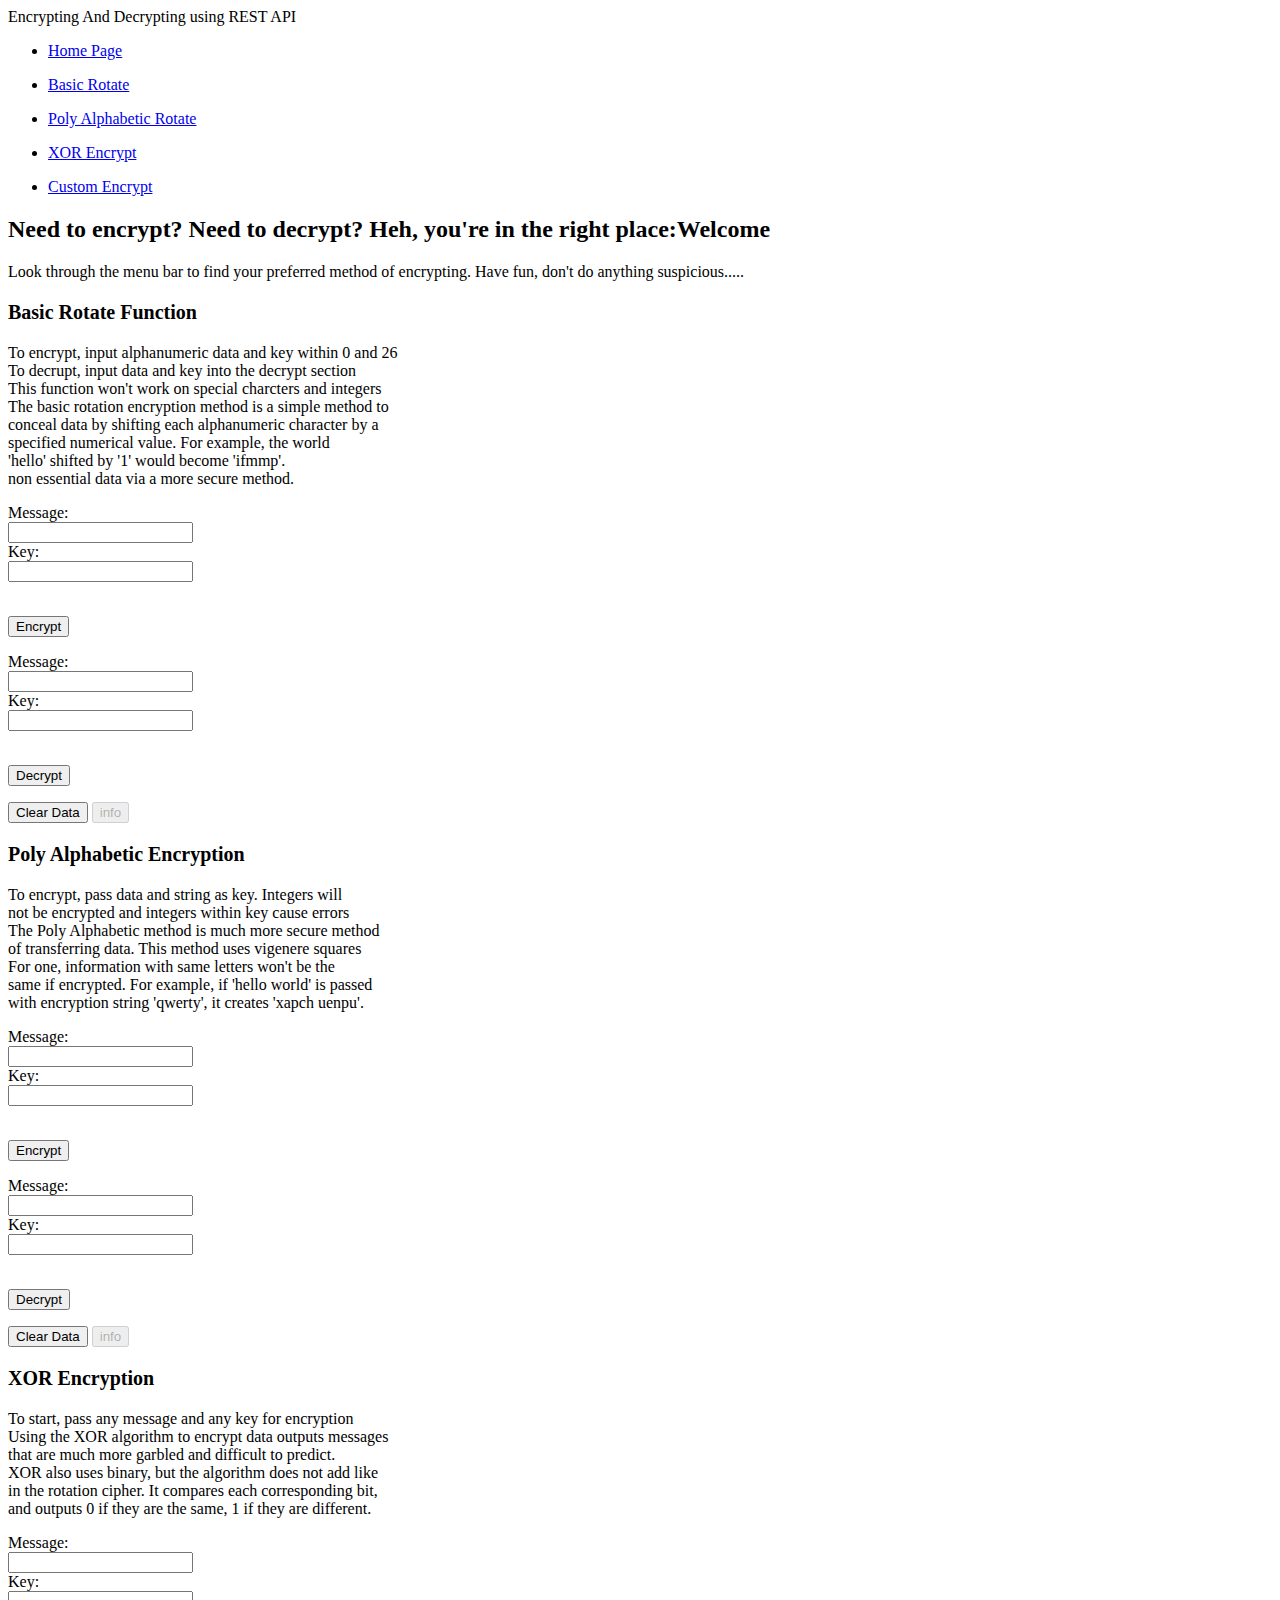
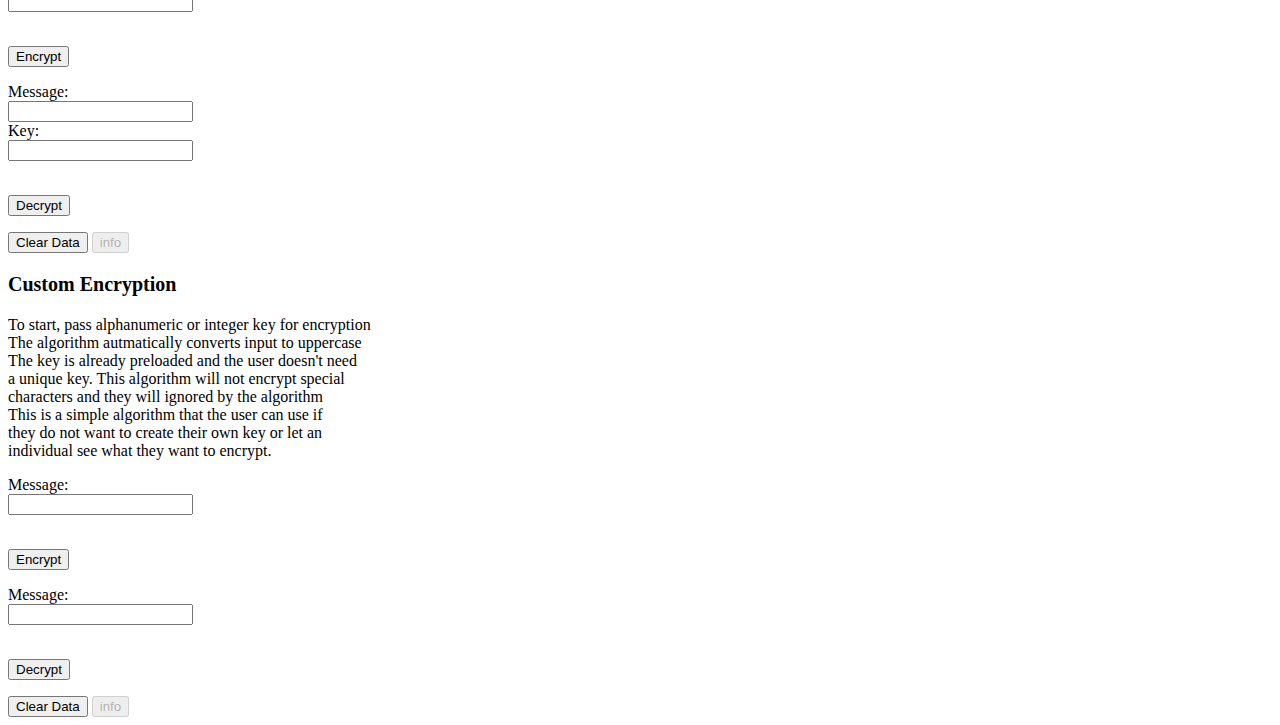
==== web/index.html @ fb4f3179 "Update index.html" ====
<!DOCTYPE html>
<html>

<head>
    <meta charset="utf-8">
    <meta http-equiv="X-UA-Compatible" content="IE=edge">
    <title></title>
    <meta name="description" content="">
    <meta name="viewport" content="width=device-width, initial-scale=1">
    <link rel="stylesheet" href="/css/elements.css">
</head>

<body>
    <section id="container">
        <div class="page">
            <header tabindex="0">Encrypting And Decrypting using REST API</header>
            <div id="nav-container">
                <div class="bg"></div>
                <div class="button" tabindex="0">
                    <span class="icon-bar"></span>
                    <span class="icon-bar"></span>
                    <span class="icon-bar"></span>
                </div>
                <div id="nav-content" tabindex="0">
                    <ul>
                        <div id="one">
                            <li><a id="linkHome" href="#" onclick="showContent('homePage')">Home Page</a></li>
                            <p></p>
                            <li><a id="linkBasicRotate" href="#" onclick="showContent('basicRotate')">Basic Rotate</a>
                            </li>
                            <p></p>
                            <li><a id="polyFunc" href="#" onclick="showContent('polyShift')">Poly Alphabetic Rotate</a>
                            </li>
                            <p></p>
                            <li><a id="XOR" href="#" onclick="showContent('XORShift')">XOR Encrypt</a></li>
                            <p></p>
                            <li><a id="Custom" href="#" onclick="showContent('custom1')">Custom Encrypt</a></li>
                            <p></p>
                            <p id="activeMenu"></p>
                        </div>
                    </ul>
                </div>
            </div>

            <main>

                <div id="two">
                    <div id="homePage">
                        <h2>Need to encrypt? Need to decrypt? Heh, you're in the right place<span>:Welcome</span></h2>
                        <p>Look through the menu bar to find your preferred method of encrypting. Have fun, don't do
                            anything suspicious.....</p>
                    </div>
                    <div id="basicRotate">
                        <form id="basicRotateForm">
                            <p style="font-size: 20px" > <strong>Basic Rotate Function</strong><br>
                            <p> 
                                To encrypt, input alphanumeric data and key within 0 and 26<br>
                                To decrupt, input data and key into the decrypt section<br>
                                This function won't work on special charcters and integers<br>
                                The basic rotation encryption method is a simple method to<br>
                                conceal data by shifting each alphanumeric character by a <br>
                                specified numerical value. For example, the world<br>
                                'hello' shifted by '1' would become 'ifmmp'.<br>
                                non essential data via a more secure method. 
                            </p>
                            <label for="fname">Message:</label><br>
                            <input type="text" id="bsrm" value=""><br>
                            <label for="lname">Key:</label><br>
                            <input type="number" id="bsrk" value=""><br><br>
                            <div id="result1"></div>
                            <p></p>
                            <p></p>
                            <p></p>
                            <button type="button" onclick="postBasicRotate()">Encrypt</button>
                            <p></p>
                            <p></p>
                            <p></p>
                            <form id="basicRotateForm2">
                                <label for="fname">Message:</label><br>
                                <input type="text" id="bsrmd" value=""><br>
                                <label for="lname">Key:</label><br>
                                <input type="number" id="bsrkd" value=""><br><br>
                                <div id="result2"></div>
                                <p></p>
                                <p></p>
                                <p></p>
                                <button type="button" onclick="postBasicRotate2()">Decrypt</button>
                                <p></p>
                                <button type="reset" onclick="clearBox('result1', 'result2')">Clear Data</button>
                                <button id="info" title="Clear button resets all data" type="button" disabled>info</button>
                                <p></p>

                            </form>
                    </div>
                    <div id="polyShift">
                        <form id="polyRotate">
                            <p style="font-size: 20px" > <strong>Poly Alphabetic Encryption</strong><br>
                            <p> To encrypt, pass data and string as key. Integers will<br>
                                not be encrypted and integers within key cause errors<br>
                                The Poly Alphabetic method is much more secure method<br>
                                of transferring data. This method uses vigenere squares<br>
                                For one, information with same letters won't be the<br> 
                                same if encrypted. For example, if 'hello world' is passed<br>
                                with encryption string 'qwerty', it creates 'xapch uenpu'.
                            </p>
                            <label for="fname">Message:</label><br>
                            <input type="text" id="pm" value=""><br>
                            <label for="lname">Key:</label><br>
                            <input type="text" id="pe" value=""><br><br>
                            <div id="result3"></div>
                            <p></p>
                            <p></p>
                            <p></p>
                            <button type="button" onclick="postPoly1()">Encrypt</button>
                            <p></p>
                            <p></p>
                            <p></p>
                            <form id="polyRotate2">
                                <label for="fname">Message:</label><br>
                                <input type="text" id="pmd" value=""><br>
                                <label for="lname">Key:</label><br>
                                <input type="text" id="ped" value="" pattern="^[a-zA-Z]+$"><br><br>
                                <div id="result4"></div>
                                <p></p>
                                <p></p>
                                <p></p>
                                <button type="button" onclick="postPoly2()">Decrypt</button>
                                <p></p>
                                <p></p>
                                <div id="result4"></div>
                                <button type="reset" onclick="clearBox('result3', 'result4')">Clear Data</button>
                                <button id="info" title="Clear button resets all data" type="button" disabled>info</button>

                            </form>
                    </div>
                    <div id="XORShift">
                        <form id="XOR1">
                            <p style="font-size: 20px" > <strong>XOR Encryption</strong><br>
                            <p> To start, pass any message and any key for encryption<br>
                                Using the XOR algorithm to encrypt data outputs messages<br> 
                                that are much more garbled and difficult to predict.<br> 
                                XOR also uses binary, but the algorithm does not add like<br> 
                                in the rotation cipher. It compares each corresponding bit,<br> 
                                and outputs 0 if they are the same, 1 if they are different.<br>
                            </p>
                            <label for="fname">Message:</label><br>
                            <input type="text" id="xm" value=""><br>
                            <label for="lname">Key:</label><br>
                            <input type="text" id="xk" value=""><br><br>
                            <div id="result5"></div>
                            <p></p>
                            <p></p>
                            <p></p>
                            <button type="button" onclick="postXor1()">Encrypt</button>
                            <p></p>
                            <p></p>
                            <p></p>
                            <form id="XOR2">
                                <label for="fname">Message:</label><br>
                                <input type="text" id="xmd" value=""><br>
                                <label for="lname">Key:</label><br>
                                <input type="text" i id="xkd" value=""><br><br>
                                <div id="result6"></div>
                                <p></p>
                                <button type="button" onclick="postXor2()">Decrypt</button>
                                <p></p>
                                <button type="reset" onclick="clearBox('result5', 'result6')">Clear Data</button>
                                <button id="info" title="Clear button resets all data" type="button" disabled>info</button>

                            </form>
                    </div>
                    <div id="custom1">
                        <form id="c1">
                            <p style="font-size: 20px" > <strong>Custom Encryption</strong><br>
                                <p> To start, pass alphanumeric or integer key for encryption<br>
                                    The algorithm autmatically converts input to uppercase<br>
                                    The key is already preloaded and the user doesn't need<br>
                                    a unique key. This algorithm will not encrypt special<br>
                                    characters and they will ignored by the algorithm<br>
                                    This is a simple algorithm that the user can use if<br>
                                    they do not want to create their own key or let an<br>
                                    individual see what they want to encrypt.<br>
                                </p>
                                <label for="fname">Message:</label><br>
                                <input type="text" oninput="this.value = this.value.toUpperCase()" id="CE" value=""><br>
                                <br>
                                <div id="result7"></div>
                                <p></p>
                                <p></p>
                                <p></p>
                                <button type="button" onclick="custom1()">Encrypt</button>
                                <p></p>
                                <p></p>
                                <p></p>
                                <form id="c2">
                                    <label for="fname">Message:</label><br>
                                    <input type="text" oninput="this.value = this.value.toUpperCase()" id="CD" value=""><br>
                                    <br>
                                    <div id="result8"></div>
                                    <p></p>
                                    <button type="button" onclick="custom2()">Decrypt</button>
                                    <p></p>
                                    <button type="reset" onclick="clearBox('result7', 'result8')">Clear Data</button>
                                    <button id="info" title="Clear button resets all data" type="button" disabled>info</button>

                                </form>
                    </div>

                </div>


    </section>

    <script src="/js/mainScript.js"></script>

</body>

</html>
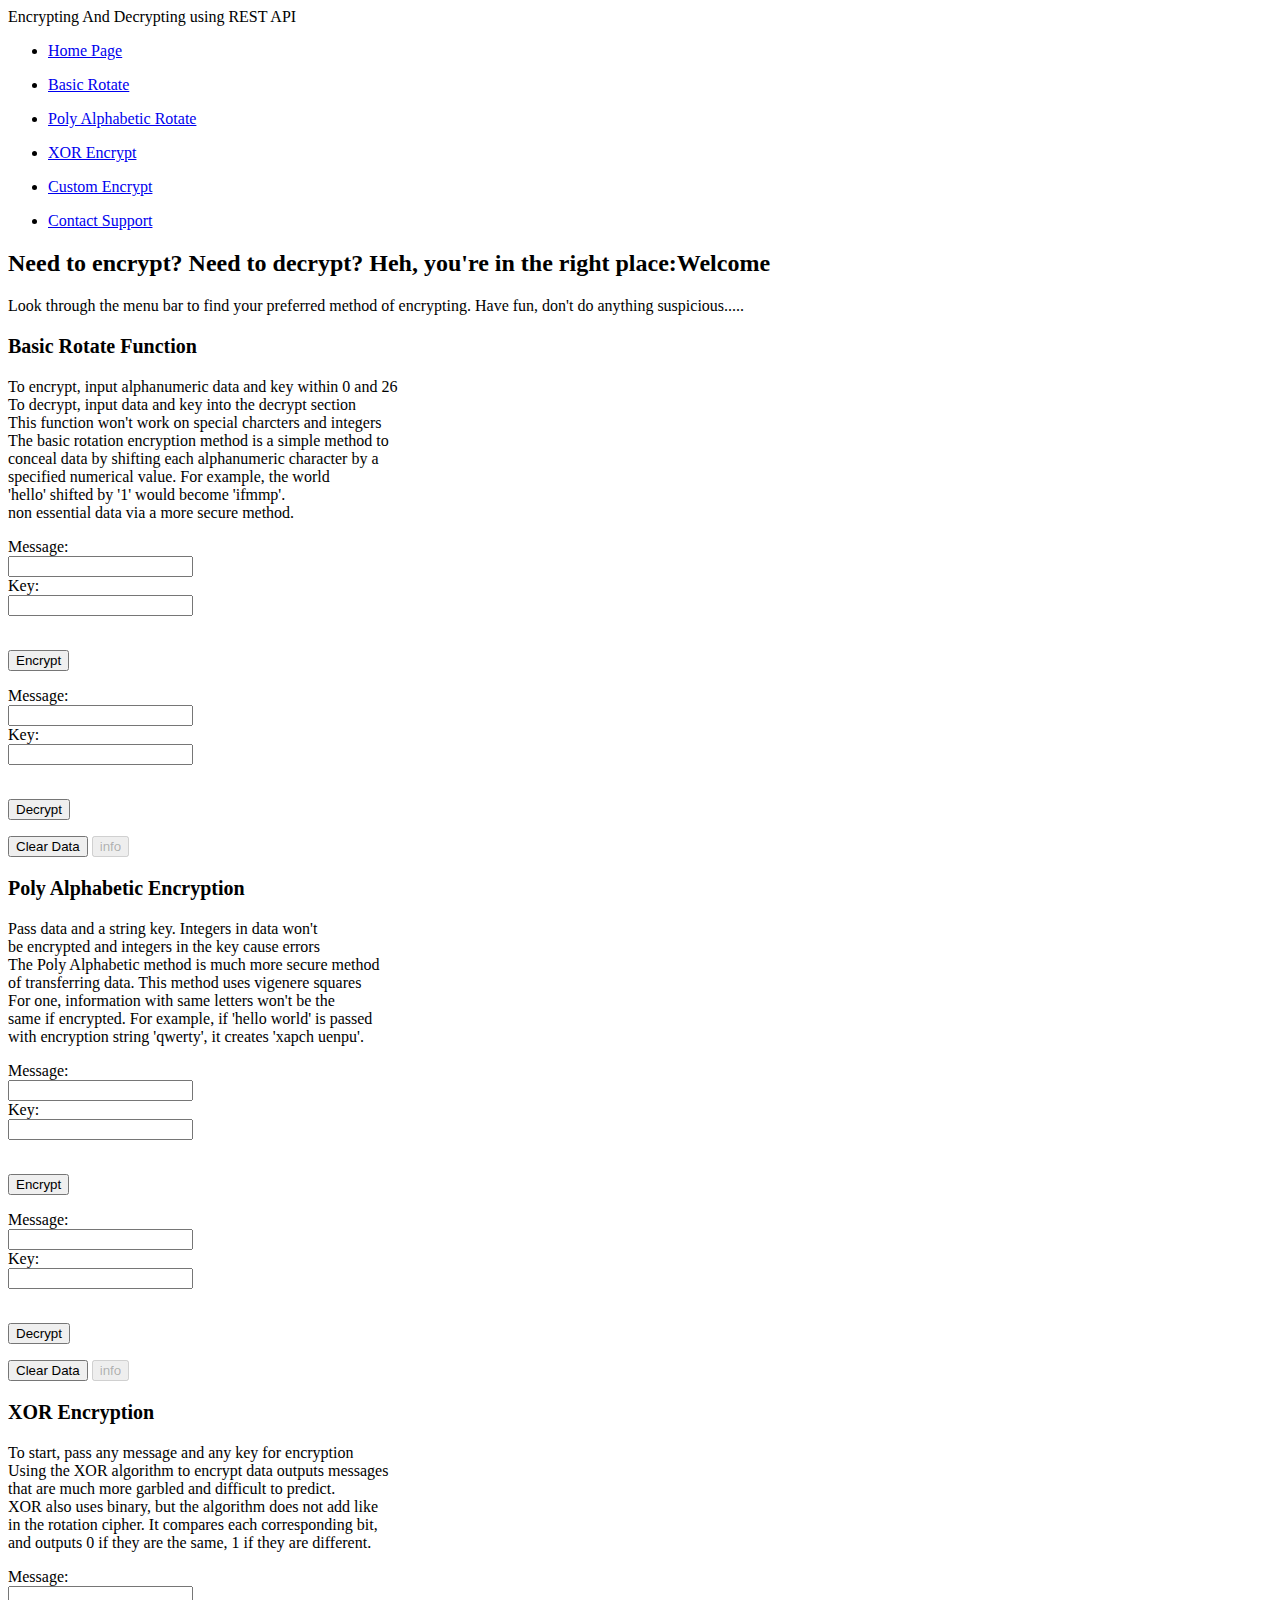
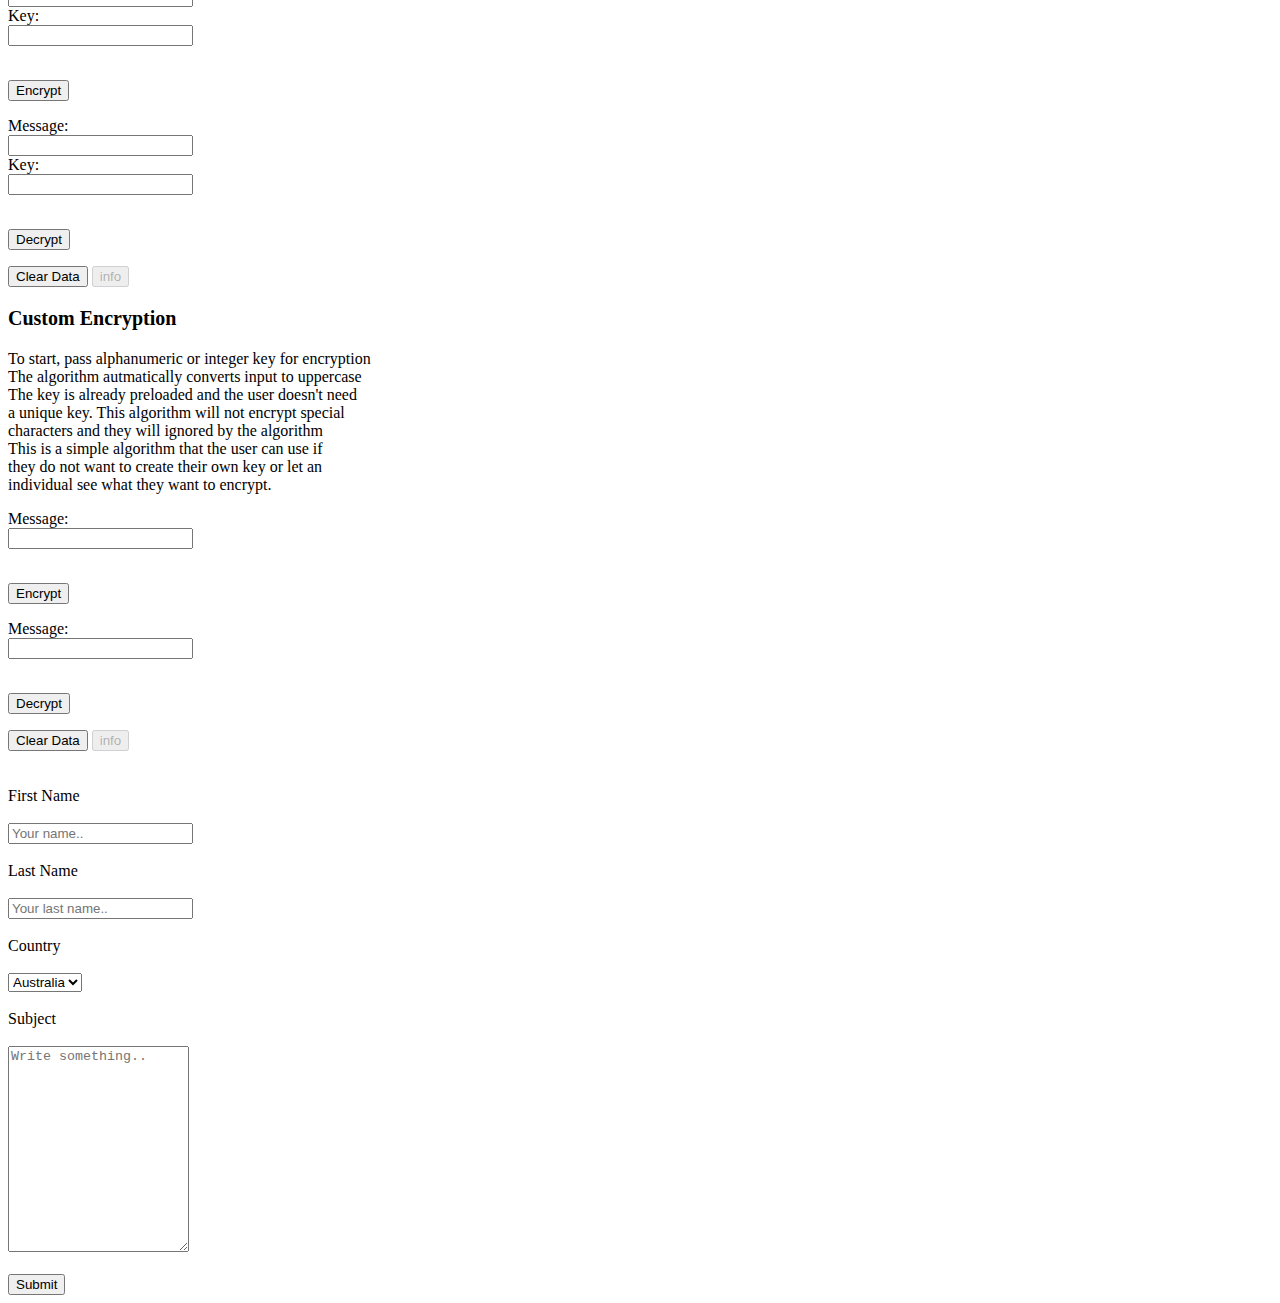
==== commit a0c118d6: "UI changes and support page" ====
--- a/web/index.html
+++ b/web/index.html
@@ -36,6 +36,8 @@
                             <p></p>
                             <li><a id="Custom" href="#" onclick="showContent('custom1')">Custom Encrypt</a></li>
                             <p></p>
+                            <li><a id="Support" href="#" onclick="showContent('support')">Contact Support</a></li>
+                            <p></p>
                             <p id="activeMenu"></p>
                         </div>
                     </ul>
@@ -55,7 +57,7 @@
                             <p style="font-size: 20px" > <strong>Basic Rotate Function</strong><br>
                             <p> 
                                 To encrypt, input alphanumeric data and key within 0 and 26<br>
-                                To decrupt, input data and key into the decrypt section<br>
+                                To decrypt, input data and key into the decrypt section<br>
                                 This function won't work on special charcters and integers<br>
                                 The basic rotation encryption method is a simple method to<br>
                                 conceal data by shifting each alphanumeric character by a <br>
@@ -95,8 +97,8 @@
                     <div id="polyShift">
                         <form id="polyRotate">
                             <p style="font-size: 20px" > <strong>Poly Alphabetic Encryption</strong><br>
-                            <p> To encrypt, pass data and string as key. Integers will<br>
-                                not be encrypted and integers within key cause errors<br>
+                            <p> Pass data and a string key. Integers in data won't<br>
+                                be encrypted and integers in the key cause errors<br>
                                 The Poly Alphabetic method is much more secure method<br>
                                 of transferring data. This method uses vigenere squares<br>
                                 For one, information with same letters won't be the<br> 
@@ -205,6 +207,44 @@
 
                                 </form>
                     </div>
+                    <div id="support">
+                        <form>
+                            <br>
+                            <br>
+                            <label for="fname">First Name</label>
+                            <br>
+                            <br>
+                            <input type="text" id="fname" name="firstname" placeholder="Your name..">
+                            <br>
+                            <br>
+                            <label for="lname">Last Name</label>
+                            <br>
+                            <br>
+                            <input type="text" id="lname" name="lastname" placeholder="Your last name..">
+                            <br>
+                            <br>
+                            <label for="country">Country</label>
+                            <br>
+                            <br>
+                            <select id="country" name="country" >
+                                <br>
+                                <br>
+                              <option value="australia">Australia</option>
+                              <option value="canada">Canada</option>
+                              <option value="usa">USA</option>
+                            </select>
+                            <br>
+                            <br>
+                            <label for="subject">Subject</label>
+                            <br>
+                            <br>
+                            <textarea id="subject" name="subject" placeholder="Write something.." style="height:200px"></textarea>
+                            <br>
+                            <br>
+                            <input type="submit" value="Submit" onclick="alert('Message has been sent to our support unit! We will be in touch shortly.')">
+                        
+                          </form>
+                    </div>
 
                 </div>
 
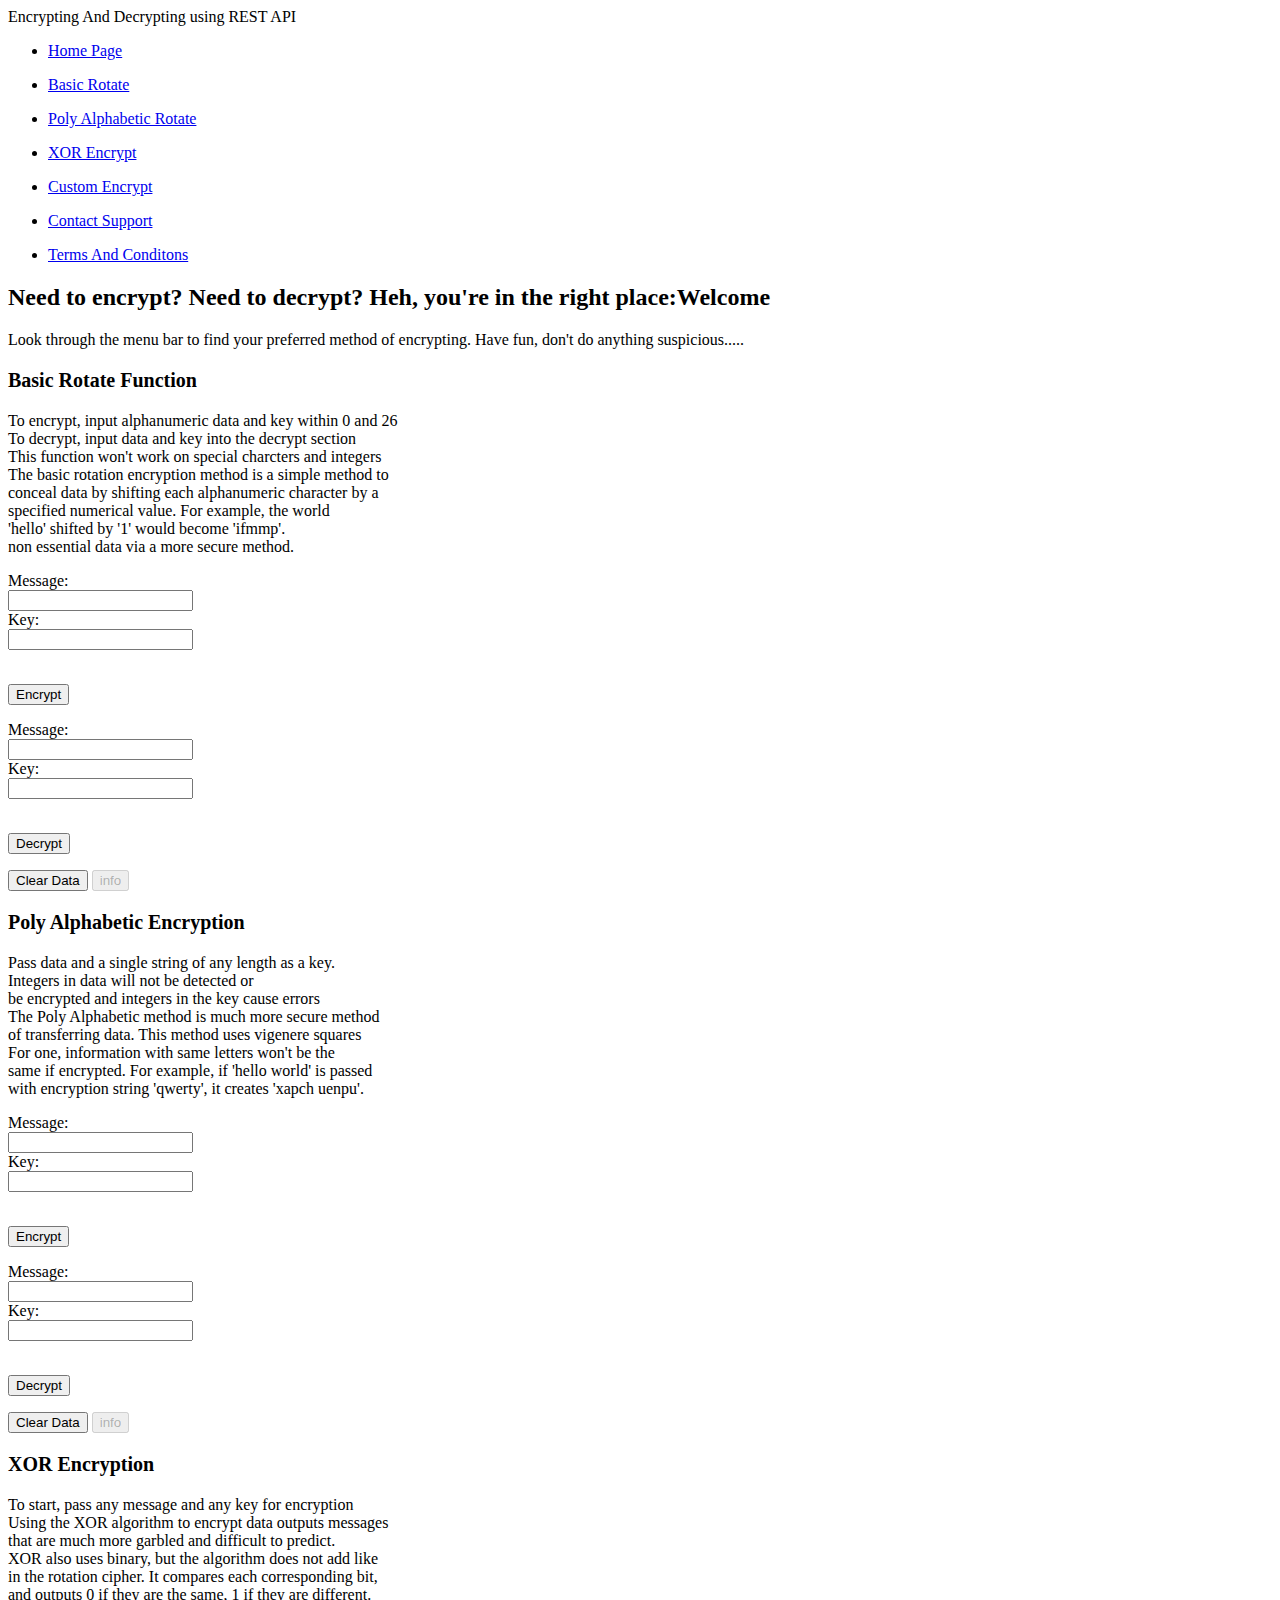
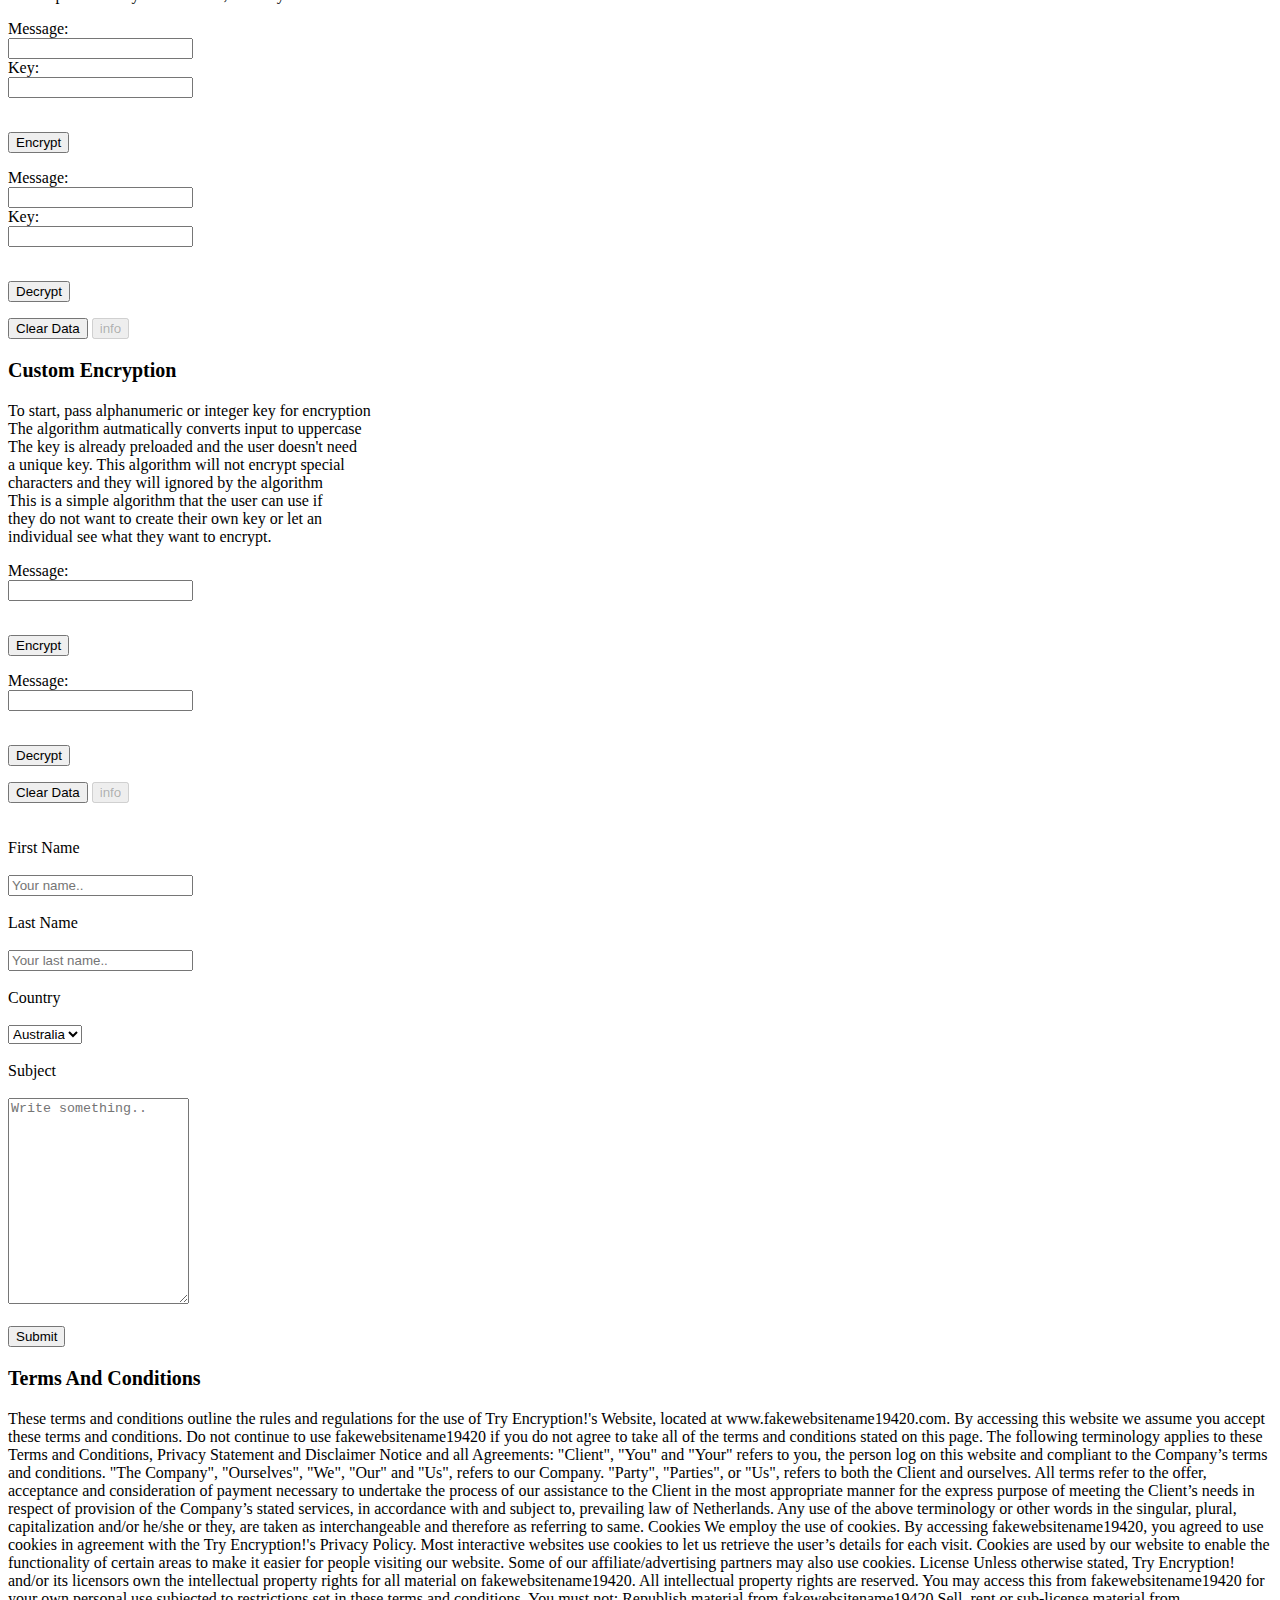
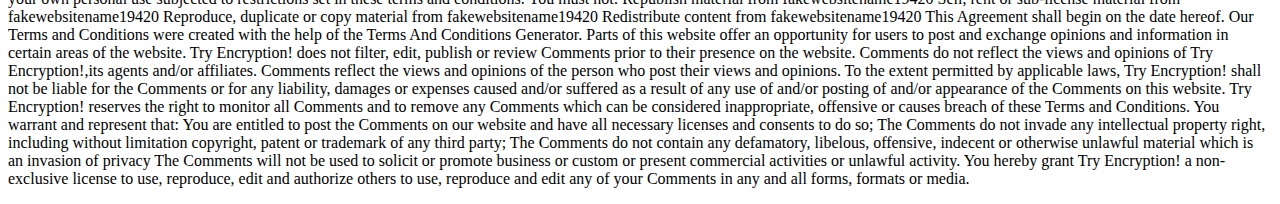
==== commit 17ba3ef0: "Input sanitisation" ====
--- a/web/index.html
+++ b/web/index.html
@@ -1,258 +1,285 @@
 <!DOCTYPE html>
 <html>
-
-<head>
-    <meta charset="utf-8">
-    <meta http-equiv="X-UA-Compatible" content="IE=edge">
-    <title></title>
-    <meta name="description" content="">
-    <meta name="viewport" content="width=device-width, initial-scale=1">
-    <link rel="stylesheet" href="/css/elements.css">
-</head>
-
-<body>
-    <section id="container">
-        <div class="page">
-            <header tabindex="0">Encrypting And Decrypting using REST API</header>
-            <div id="nav-container">
-                <div class="bg"></div>
-                <div class="button" tabindex="0">
-                    <span class="icon-bar"></span>
-                    <span class="icon-bar"></span>
-                    <span class="icon-bar"></span>
-                </div>
-                <div id="nav-content" tabindex="0">
-                    <ul>
-                        <div id="one">
-                            <li><a id="linkHome" href="#" onclick="showContent('homePage')">Home Page</a></li>
-                            <p></p>
-                            <li><a id="linkBasicRotate" href="#" onclick="showContent('basicRotate')">Basic Rotate</a>
-                            </li>
-                            <p></p>
-                            <li><a id="polyFunc" href="#" onclick="showContent('polyShift')">Poly Alphabetic Rotate</a>
-                            </li>
-                            <p></p>
-                            <li><a id="XOR" href="#" onclick="showContent('XORShift')">XOR Encrypt</a></li>
-                            <p></p>
-                            <li><a id="Custom" href="#" onclick="showContent('custom1')">Custom Encrypt</a></li>
-                            <p></p>
-                            <li><a id="Support" href="#" onclick="showContent('support')">Contact Support</a></li>
-                            <p></p>
-                            <p id="activeMenu"></p>
-                        </div>
-                    </ul>
-                </div>
-            </div>
-
-            <main>
-
-                <div id="two">
-                    <div id="homePage">
-                        <h2>Need to encrypt? Need to decrypt? Heh, you're in the right place<span>:Welcome</span></h2>
-                        <p>Look through the menu bar to find your preferred method of encrypting. Have fun, don't do
-                            anything suspicious.....</p>
-                    </div>
-                    <div id="basicRotate">
-                        <form id="basicRotateForm">
-                            <p style="font-size: 20px" > <strong>Basic Rotate Function</strong><br>
-                            <p> 
-                                To encrypt, input alphanumeric data and key within 0 and 26<br>
-                                To decrypt, input data and key into the decrypt section<br>
-                                This function won't work on special charcters and integers<br>
-                                The basic rotation encryption method is a simple method to<br>
-                                conceal data by shifting each alphanumeric character by a <br>
-                                specified numerical value. For example, the world<br>
-                                'hello' shifted by '1' would become 'ifmmp'.<br>
-                                non essential data via a more secure method. 
-                            </p>
-                            <label for="fname">Message:</label><br>
-                            <input type="text" id="bsrm" value=""><br>
-                            <label for="lname">Key:</label><br>
-                            <input type="number" id="bsrk" value=""><br><br>
-                            <div id="result1"></div>
-                            <p></p>
-                            <p></p>
-                            <p></p>
-                            <button type="button" onclick="postBasicRotate()">Encrypt</button>
-                            <p></p>
-                            <p></p>
-                            <p></p>
-                            <form id="basicRotateForm2">
-                                <label for="fname">Message:</label><br>
-                                <input type="text" id="bsrmd" value=""><br>
-                                <label for="lname">Key:</label><br>
-                                <input type="number" id="bsrkd" value=""><br><br>
-                                <div id="result2"></div>
-                                <p></p>
-                                <p></p>
-                                <p></p>
-                                <button type="button" onclick="postBasicRotate2()">Decrypt</button>
-                                <p></p>
-                                <button type="reset" onclick="clearBox('result1', 'result2')">Clear Data</button>
-                                <button id="info" title="Clear button resets all data" type="button" disabled>info</button>
-                                <p></p>
-
-                            </form>
-                    </div>
-                    <div id="polyShift">
-                        <form id="polyRotate">
-                            <p style="font-size: 20px" > <strong>Poly Alphabetic Encryption</strong><br>
-                            <p> Pass data and a string key. Integers in data won't<br>
-                                be encrypted and integers in the key cause errors<br>
-                                The Poly Alphabetic method is much more secure method<br>
-                                of transferring data. This method uses vigenere squares<br>
-                                For one, information with same letters won't be the<br> 
-                                same if encrypted. For example, if 'hello world' is passed<br>
-                                with encryption string 'qwerty', it creates 'xapch uenpu'.
-                            </p>
-                            <label for="fname">Message:</label><br>
-                            <input type="text" id="pm" value=""><br>
-                            <label for="lname">Key:</label><br>
-                            <input type="text" id="pe" value=""><br><br>
-                            <div id="result3"></div>
-                            <p></p>
-                            <p></p>
-                            <p></p>
-                            <button type="button" onclick="postPoly1()">Encrypt</button>
-                            <p></p>
-                            <p></p>
-                            <p></p>
-                            <form id="polyRotate2">
-                                <label for="fname">Message:</label><br>
-                                <input type="text" id="pmd" value=""><br>
-                                <label for="lname">Key:</label><br>
-                                <input type="text" id="ped" value="" pattern="^[a-zA-Z]+$"><br><br>
-                                <div id="result4"></div>
-                                <p></p>
-                                <p></p>
-                                <p></p>
-                                <button type="button" onclick="postPoly2()">Decrypt</button>
-                                <p></p>
-                                <p></p>
-                                <div id="result4"></div>
-                                <button type="reset" onclick="clearBox('result3', 'result4')">Clear Data</button>
-                                <button id="info" title="Clear button resets all data" type="button" disabled>info</button>
-
-                            </form>
-                    </div>
-                    <div id="XORShift">
-                        <form id="XOR1">
-                            <p style="font-size: 20px" > <strong>XOR Encryption</strong><br>
-                            <p> To start, pass any message and any key for encryption<br>
-                                Using the XOR algorithm to encrypt data outputs messages<br> 
-                                that are much more garbled and difficult to predict.<br> 
-                                XOR also uses binary, but the algorithm does not add like<br> 
-                                in the rotation cipher. It compares each corresponding bit,<br> 
-                                and outputs 0 if they are the same, 1 if they are different.<br>
-                            </p>
-                            <label for="fname">Message:</label><br>
-                            <input type="text" id="xm" value=""><br>
-                            <label for="lname">Key:</label><br>
-                            <input type="text" id="xk" value=""><br><br>
-                            <div id="result5"></div>
-                            <p></p>
-                            <p></p>
-                            <p></p>
-                            <button type="button" onclick="postXor1()">Encrypt</button>
-                            <p></p>
-                            <p></p>
-                            <p></p>
-                            <form id="XOR2">
-                                <label for="fname">Message:</label><br>
-                                <input type="text" id="xmd" value=""><br>
-                                <label for="lname">Key:</label><br>
-                                <input type="text" i id="xkd" value=""><br><br>
-                                <div id="result6"></div>
-                                <p></p>
-                                <button type="button" onclick="postXor2()">Decrypt</button>
-                                <p></p>
-                                <button type="reset" onclick="clearBox('result5', 'result6')">Clear Data</button>
-                                <button id="info" title="Clear button resets all data" type="button" disabled>info</button>
-
-                            </form>
-                    </div>
-                    <div id="custom1">
-                        <form id="c1">
-                            <p style="font-size: 20px" > <strong>Custom Encryption</strong><br>
-                                <p> To start, pass alphanumeric or integer key for encryption<br>
-                                    The algorithm autmatically converts input to uppercase<br>
-                                    The key is already preloaded and the user doesn't need<br>
-                                    a unique key. This algorithm will not encrypt special<br>
-                                    characters and they will ignored by the algorithm<br>
-                                    This is a simple algorithm that the user can use if<br>
-                                    they do not want to create their own key or let an<br>
-                                    individual see what they want to encrypt.<br>
-                                </p>
-                                <label for="fname">Message:</label><br>
-                                <input type="text" oninput="this.value = this.value.toUpperCase()" id="CE" value=""><br>
-                                <br>
-                                <div id="result7"></div>
-                                <p></p>
-                                <p></p>
-                                <p></p>
-                                <button type="button" onclick="custom1()">Encrypt</button>
-                                <p></p>
-                                <p></p>
-                                <p></p>
-                                <form id="c2">
-                                    <label for="fname">Message:</label><br>
-                                    <input type="text" oninput="this.value = this.value.toUpperCase()" id="CD" value=""><br>
-                                    <br>
-                                    <div id="result8"></div>
-                                    <p></p>
-                                    <button type="button" onclick="custom2()">Decrypt</button>
-                                    <p></p>
-                                    <button type="reset" onclick="clearBox('result7', 'result8')">Clear Data</button>
-                                    <button id="info" title="Clear button resets all data" type="button" disabled>info</button>
-
-                                </form>
-                    </div>
-                    <div id="support">
-                        <form>
-                            <br>
-                            <br>
-                            <label for="fname">First Name</label>
-                            <br>
-                            <br>
-                            <input type="text" id="fname" name="firstname" placeholder="Your name..">
-                            <br>
-                            <br>
-                            <label for="lname">Last Name</label>
-                            <br>
-                            <br>
-                            <input type="text" id="lname" name="lastname" placeholder="Your last name..">
-                            <br>
-                            <br>
-                            <label for="country">Country</label>
-                            <br>
-                            <br>
-                            <select id="country" name="country" >
-                                <br>
-                                <br>
-                              <option value="australia">Australia</option>
-                              <option value="canada">Canada</option>
-                              <option value="usa">USA</option>
-                            </select>
-                            <br>
-                            <br>
-                            <label for="subject">Subject</label>
-                            <br>
-                            <br>
-                            <textarea id="subject" name="subject" placeholder="Write something.." style="height:200px"></textarea>
-                            <br>
-                            <br>
-                            <input type="submit" value="Submit" onclick="alert('Message has been sent to our support unit! We will be in touch shortly.')">
-                        
-                          </form>
-                    </div>
-
-                </div>
-
-
-    </section>
-
-    <script src="/js/mainScript.js"></script>
-
-</body>
-
+   <head>
+      <meta charset="utf-8">
+      <meta http-equiv="X-UA-Compatible" content="IE=edge">
+      <title></title>
+      <meta name="description" content="">
+      <meta name="viewport" content="width=device-width, initial-scale=1">
+      <link rel="stylesheet" href="/css/elements.css">
+   </head>
+   <body>
+      <section id="container">
+         <div class="page">
+         <header tabindex="0">Encrypting And Decrypting using REST API</header>
+         <div id="nav-container">
+            <div class="bg"></div>
+            <div class="button" tabindex="0">
+               <span class="icon-bar"></span>
+               <span class="icon-bar"></span>
+               <span class="icon-bar"></span>
+            </div>
+            <div id="nav-content" tabindex="0">
+               <ul>
+                  <div id="one">
+                     <li><a id="linkHome" href="#" onclick="showContent('homePage')">Home Page</a></li>
+                     <p></p>
+                     <li><a id="linkBasicRotate" href="#" onclick="showContent('basicRotate')">Basic Rotate</a>
+                     </li>
+                     <p></p>
+                     <li><a id="polyFunc" href="#" onclick="showContent('polyShift')">Poly Alphabetic Rotate</a>
+                     </li>
+                     <p></p>
+                     <li><a id="XOR" href="#" onclick="showContent('XORShift')">XOR Encrypt</a></li>
+                     <p></p>
+                     <li><a id="Custom" href="#" onclick="showContent('custom1')">Custom Encrypt</a></li>
+                     <p></p>
+                     <li><a id="Support" href="#" onclick="showContent('support')">Contact Support</a></li>
+                     <p></p>
+                     <li><a id="terms" href="#" onclick="showContent('tc')">Terms And Conditons</a></li>
+                     <p></p>
+                     <p id="activeMenu"></p>
+                  </div>
+               </ul>
+            </div>
+         </div>
+         <main>
+         <div id="two">
+            <div id="homePage">
+               <h2>Need to encrypt? Need to decrypt? Heh, you're in the right place<span>:Welcome</span></h2>
+               <p>Look through the menu bar to find your preferred method of encrypting. Have fun, don't do
+                  anything suspicious.....
+               </p>
+            </div>
+            <div id="basicRotate">
+               <form id="basicRotateForm">
+                  <p style="font-size: 20px" > <strong>Basic Rotate Function</strong><br>
+                  <p> 
+                     To encrypt, input alphanumeric data and key within 0 and 26<br>
+                     To decrypt, input data and key into the decrypt section<br>
+                     This function won't work on special charcters and integers<br>
+                     The basic rotation encryption method is a simple method to<br>
+                     conceal data by shifting each alphanumeric character by a <br>
+                     specified numerical value. For example, the world<br>
+                     'hello' shifted by '1' would become 'ifmmp'.<br>
+                     non essential data via a more secure method. 
+                  </p>
+                  <label for="fname">Message:</label><br>
+                  <input type="text" id="bsrm" value=""><br>
+                  <label for="lname">Key:</label><br>
+                  <input type="number" id="bsrk" value=""><br><br>
+                  <div id="result1"></div>
+                  <p></p>
+                  <p></p>
+                  <p></p>
+                  <button type="button" onclick="postBasicRotate()">Encrypt</button>
+                  <p></p>
+                  <p></p>
+                  <p></p>
+               <form id="basicRotateForm2">
+                  <label for="fname">Message:</label><br>
+                  <input type="text" id="bsrmd" value=""><br>
+                  <label for="lname">Key:</label><br>
+                  <input type="number" id="bsrkd" value=""><br><br>
+                  <div id="result2"></div>
+                  <p></p>
+                  <p></p>
+                  <p></p>
+                  <button type="button" onclick="postBasicRotate2()">Decrypt</button>
+                  <p></p>
+                  <button type="reset" onclick="clearBox('result1', 'result2')">Clear Data</button>
+                  <button id="info" title="Clear button resets all data" type="button" disabled>info</button>
+                  <p></p>
+               </form>
+            </div>
+            <div id="polyShift">
+               <form id="polyRotate">
+                  <p style="font-size: 20px" > <strong>Poly Alphabetic Encryption</strong><br>
+                  <p> Pass data and a single string of any length as a key.<br> 
+                     Integers in data will not be detected or <br>
+                     be encrypted and integers in the key cause errors<br>
+                     The Poly Alphabetic method is much more secure method<br>
+                     of transferring data. This method uses vigenere squares<br>
+                     For one, information with same letters won't be the<br> 
+                     same if encrypted. For example, if 'hello world' is passed<br>
+                     with encryption string 'qwerty', it creates 'xapch uenpu'.
+                  </p>
+                  <label for="fname">Message:</label><br>
+                  <input type="text" id="pm" value=""><br>
+                  <label for="lname">Key:</label><br>
+                  <input type="text" id="pe" value="" onkeypress="limitSpace(event)"><br><br>
+                  <div id="result3"></div>
+                  <p></p>
+                  <p></p>
+                  <p></p>
+                  <button type="button" onclick="postPoly1()">Encrypt</button>
+                  <p></p>
+                  <p></p>
+                  <p></p>
+               <form id="polyRotate2">
+                  <label for="fname">Message:</label><br>
+                  <input type="text" id="pmd" value=""><br>
+                  <label for="lname">Key:</label><br>
+                  <input type="text" id="ped" value="" pattern="^[a-zA-Z]+$"><br><br>
+                  <div id="result4"></div>
+                  <p></p>
+                  <p></p>
+                  <p></p>
+                  <button type="button" onclick="postPoly2()">Decrypt</button>
+                  <p></p>
+                  <p></p>
+                  <div id="result4"></div>
+                  <button type="reset" onclick="clearBox('result3', 'result4')">Clear Data</button>
+                  <button id="info" title="Clear button resets all data" type="button" disabled>info</button>
+               </form>
+            </div>
+            <div id="XORShift">
+               <form id="XOR1">
+                  <p style="font-size: 20px" > <strong>XOR Encryption</strong><br>
+                  <p> To start, pass any message and any key for encryption<br>
+                     Using the XOR algorithm to encrypt data outputs messages<br> 
+                     that are much more garbled and difficult to predict.<br> 
+                     XOR also uses binary, but the algorithm does not add like<br> 
+                     in the rotation cipher. It compares each corresponding bit,<br> 
+                     and outputs 0 if they are the same, 1 if they are different.<br>
+                  </p>
+                  <label for="fname">Message:</label><br>
+                  <input type="text" id="xm" value=""><br>
+                  <label for="lname">Key:</label><br>
+                  <input type="text" id="xk" value=""><br><br>
+                  <div id="result5"></div>
+                  <p></p>
+                  <p></p>
+                  <p></p>
+                  <button type="button" onclick="postXor1()">Encrypt</button>
+                  <p></p>
+                  <p></p>
+                  <p></p>
+               <form id="XOR2">
+                  <label for="fname">Message:</label><br>
+                  <input type="text" id="xmd" value=""><br>
+                  <label for="lname">Key:</label><br>
+                  <input type="text" i id="xkd" value=""><br><br>
+                  <div id="result6"></div>
+                  <p></p>
+                  <button type="button" onclick="postXor2()">Decrypt</button>
+                  <p></p>
+                  <button type="reset" onclick="clearBox('result5', 'result6')">Clear Data</button>
+                  <button id="info" title="Clear button resets all data" type="button" disabled>info</button>
+               </form>
+            </div>
+            <div id="custom1">
+               <form id="c1">
+                  <p style="font-size: 20px" > <strong>Custom Encryption</strong><br>
+                  <p> To start, pass alphanumeric or integer key for encryption<br>
+                     The algorithm autmatically converts input to uppercase<br>
+                     The key is already preloaded and the user doesn't need<br>
+                     a unique key. This algorithm will not encrypt special<br>
+                     characters and they will ignored by the algorithm<br>
+                     This is a simple algorithm that the user can use if<br>
+                     they do not want to create their own key or let an<br>
+                     individual see what they want to encrypt.<br>
+                  </p>
+                  <label for="fname">Message:</label><br>
+                  <input type="text" oninput="this.value = this.value.toUpperCase()" id="CE" value=""><br>
+                  <br>
+                  <div id="result7"></div>
+                  <p></p>
+                  <p></p>
+                  <p></p>
+                  <button type="button" onclick="custom1()">Encrypt</button>
+                  <p></p>
+                  <p></p>
+                  <p></p>
+               <form id="c2">
+                  <label for="fname">Message:</label><br>
+                  <input type="text" oninput="this.value = this.value.toUpperCase()" id="CD" value=""><br>
+                  <br>
+                  <div id="result8"></div>
+                  <p></p>
+                  <button type="button" onclick="custom2()">Decrypt</button>
+                  <p></p>
+                  <button type="reset" onclick="clearBox('result7', 'result8')">Clear Data</button>
+                  <button id="info" title="Clear button resets all data" type="button" disabled>info</button>
+               </form>
+            </div>
+            <div id="support">
+               <form>
+                  <br>
+                  <br>
+                  <label for="fname">First Name</label>
+                  <br>
+                  <br>
+                  <input type="text" id="fname" name="firstname" placeholder="Your name..">
+                  <br>
+                  <br>
+                  <label for="lname">Last Name</label>
+                  <br>
+                  <br>
+                  <input type="text" id="lname" name="lastname" placeholder="Your last name..">
+                  <br>
+                  <br>
+                  <label for="country">Country</label>
+                  <br>
+                  <br>
+                  <select id="country" name="country" >
+                     <br>
+                     <br>
+                     <option value="australia">Australia</option>
+                     <option value="canada">Canada</option>
+                     <option value="usa">USA</option>
+                  </select>
+                  <br>
+                  <br>
+                  <label for="subject">Subject</label>
+                  <br>
+                  <br>
+                  <textarea id="subject" name="subject" placeholder="Write something.." style="height:200px"></textarea>
+                  <br>
+                  <br>
+                  <input type="submit" value="Submit" onclick="alert('Message has been sent to our support unit! We will be in touch shortly.')">
+               </form>
+            </div>
+            <div id="tc">
+               <form>
+                  <p style="font-size: 20px" > <strong>Terms And Conditions</strong><br>
+                  <p> These terms and conditions outline the rules and regulations for the use of Try Encryption!'s Website, located at www.fakewebsitename19420.com.
+                     By accessing this website we assume you accept these terms and conditions. Do not continue to use fakewebsitename19420 if you do not agree to take all of the terms and conditions stated on this page.
+                     The following terminology applies to these Terms and Conditions, Privacy Statement and Disclaimer Notice and all Agreements: "Client", "You" and "Your" refers to you, the person log on this website and 
+                     compliant to the Company’s terms and conditions. "The Company", "Ourselves", "We", "Our" and "Us", refers to our Company. "Party", "Parties", or "Us", refers to both the Client and ourselves. All terms 
+                     refer to the offer, acceptance and consideration of payment necessary to undertake the process of our assistance to the Client in the most appropriate manner for the express purpose of meeting the Client’s 
+                     needs in respect of provision of the Company’s stated services, in accordance with and subject to, prevailing law of Netherlands. Any use of the above terminology or other words in the singular, plural, 
+                     capitalization and/or he/she or they, are taken as interchangeable and therefore as referring to same. Cookies
+                     We employ the use of cookies. By accessing fakewebsitename19420, you agreed to use cookies in agreement with the Try Encryption!'s Privacy Policy.
+                     
+                     Most interactive websites use cookies to let us retrieve the user’s details for each visit. Cookies are used by our website to enable the functionality of certain areas to make it easier for people visiting our website. Some of our affiliate/advertising partners may also use cookies.
+                     
+                     License
+                     Unless otherwise stated, Try Encryption! and/or its licensors own the intellectual property rights for all material on fakewebsitename19420. All intellectual property rights are reserved. You may access this from fakewebsitename19420 for your own personal use subjected to restrictions set in these terms and conditions.
+                     
+                     You must not:
+                     
+                     Republish material from fakewebsitename19420
+                     Sell, rent or sub-license material from fakewebsitename19420
+                     Reproduce, duplicate or copy material from fakewebsitename19420
+                     Redistribute content from fakewebsitename19420
+                     This Agreement shall begin on the date hereof. Our Terms and Conditions were created with the help of the Terms And Conditions Generator.
+                     
+                     Parts of this website offer an opportunity for users to post and exchange opinions and information in certain areas of the website. Try Encryption! does not filter, edit, publish or review Comments prior to their presence on the website. Comments do not reflect the views and opinions of Try Encryption!,its agents and/or affiliates. Comments reflect the views and opinions of the person who post their views and opinions. To the extent permitted by applicable laws, Try Encryption! shall not be liable for the Comments or for any liability, damages or expenses caused and/or suffered as a result of any use of and/or posting of and/or appearance of the Comments on this website.
+                     
+                     Try Encryption! reserves the right to monitor all Comments and to remove any Comments which can be considered inappropriate, offensive or causes breach of these Terms and Conditions.
+                     
+                     You warrant and represent that:
+                     
+                     You are entitled to post the Comments on our website and have all necessary licenses and consents to do so;
+                     The Comments do not invade any intellectual property right, including without limitation copyright, patent or trademark of any third party;
+                     The Comments do not contain any defamatory, libelous, offensive, indecent or otherwise unlawful material which is an invasion of privacy
+                     The Comments will not be used to solicit or promote business or custom or present commercial activities or unlawful activity.
+                     You hereby grant Try Encryption! a non-exclusive license to use, reproduce, edit and authorize others to use, reproduce and edit any of your Comments in any and all forms, formats or media.
+               </form>
+            </div>
+         </div>
+      </section>
+      <script src="/js/mainScript.js"></script>
+   </body>
 </html>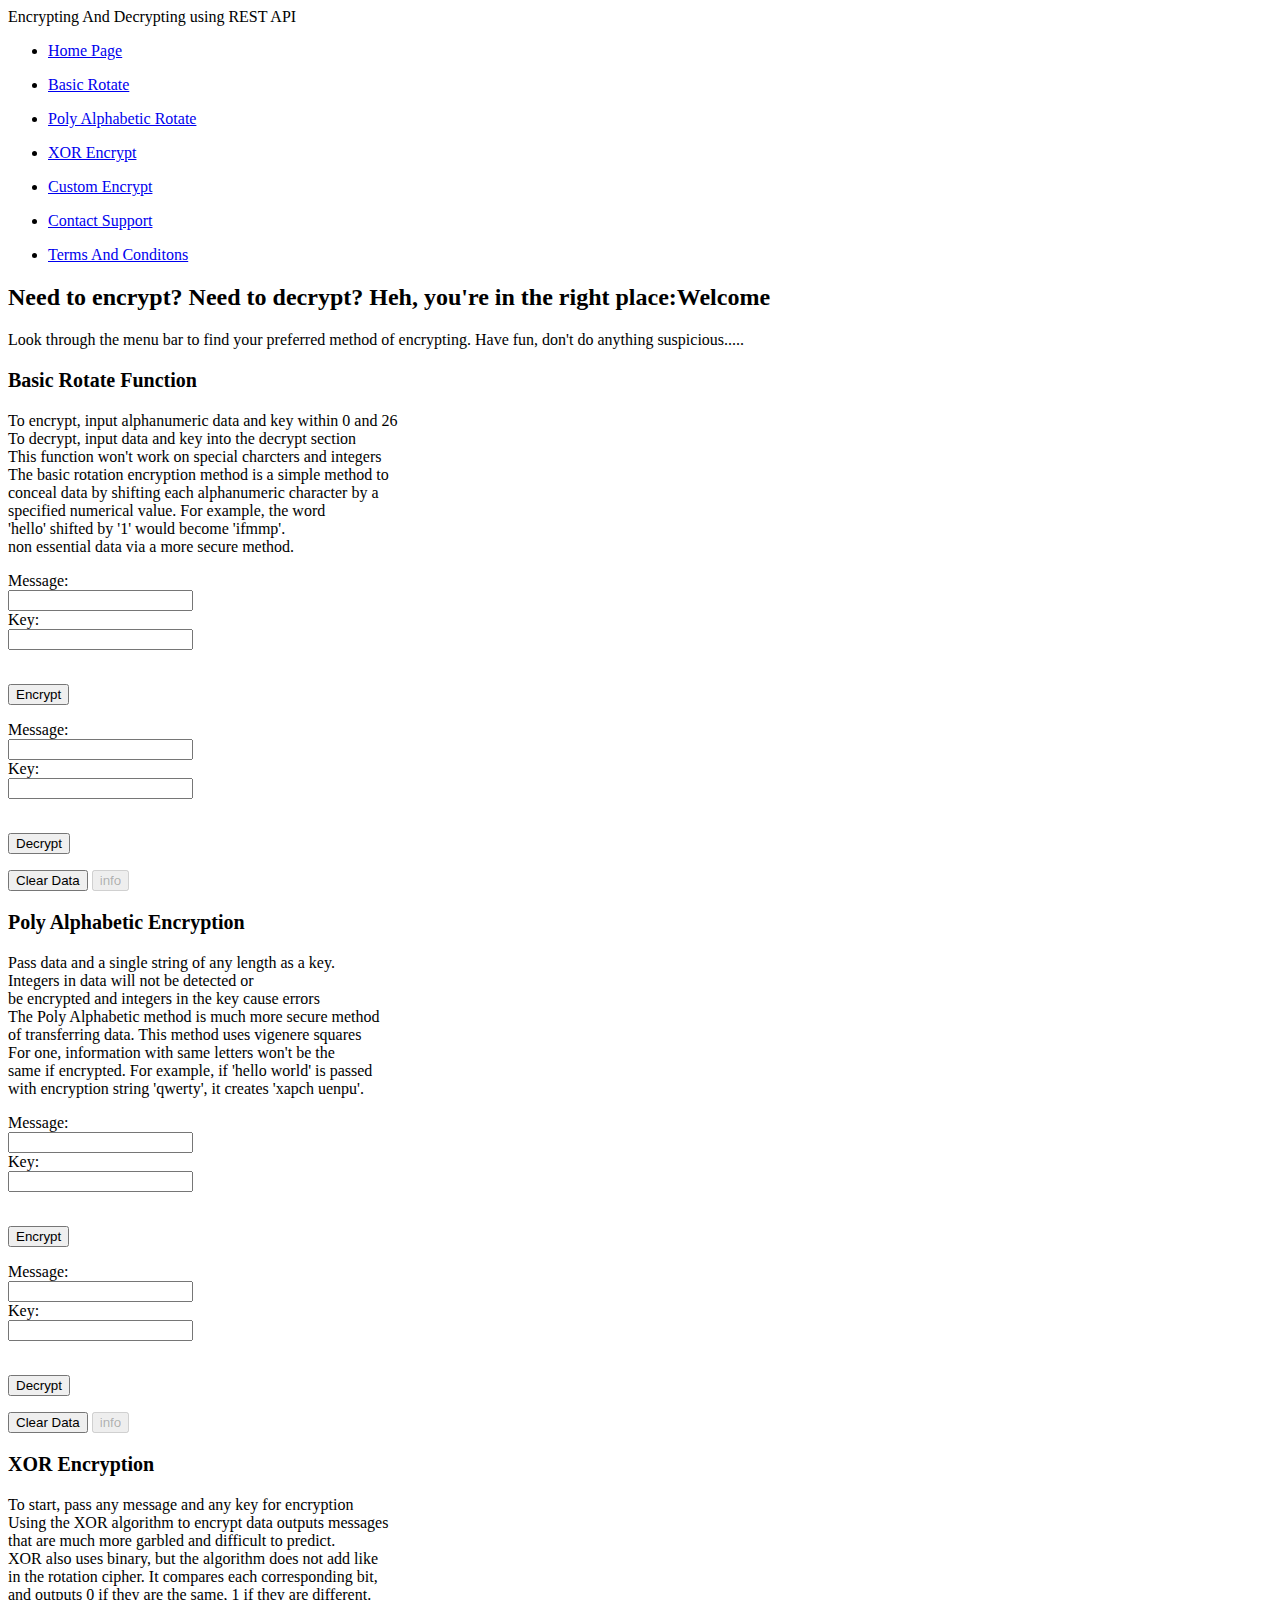
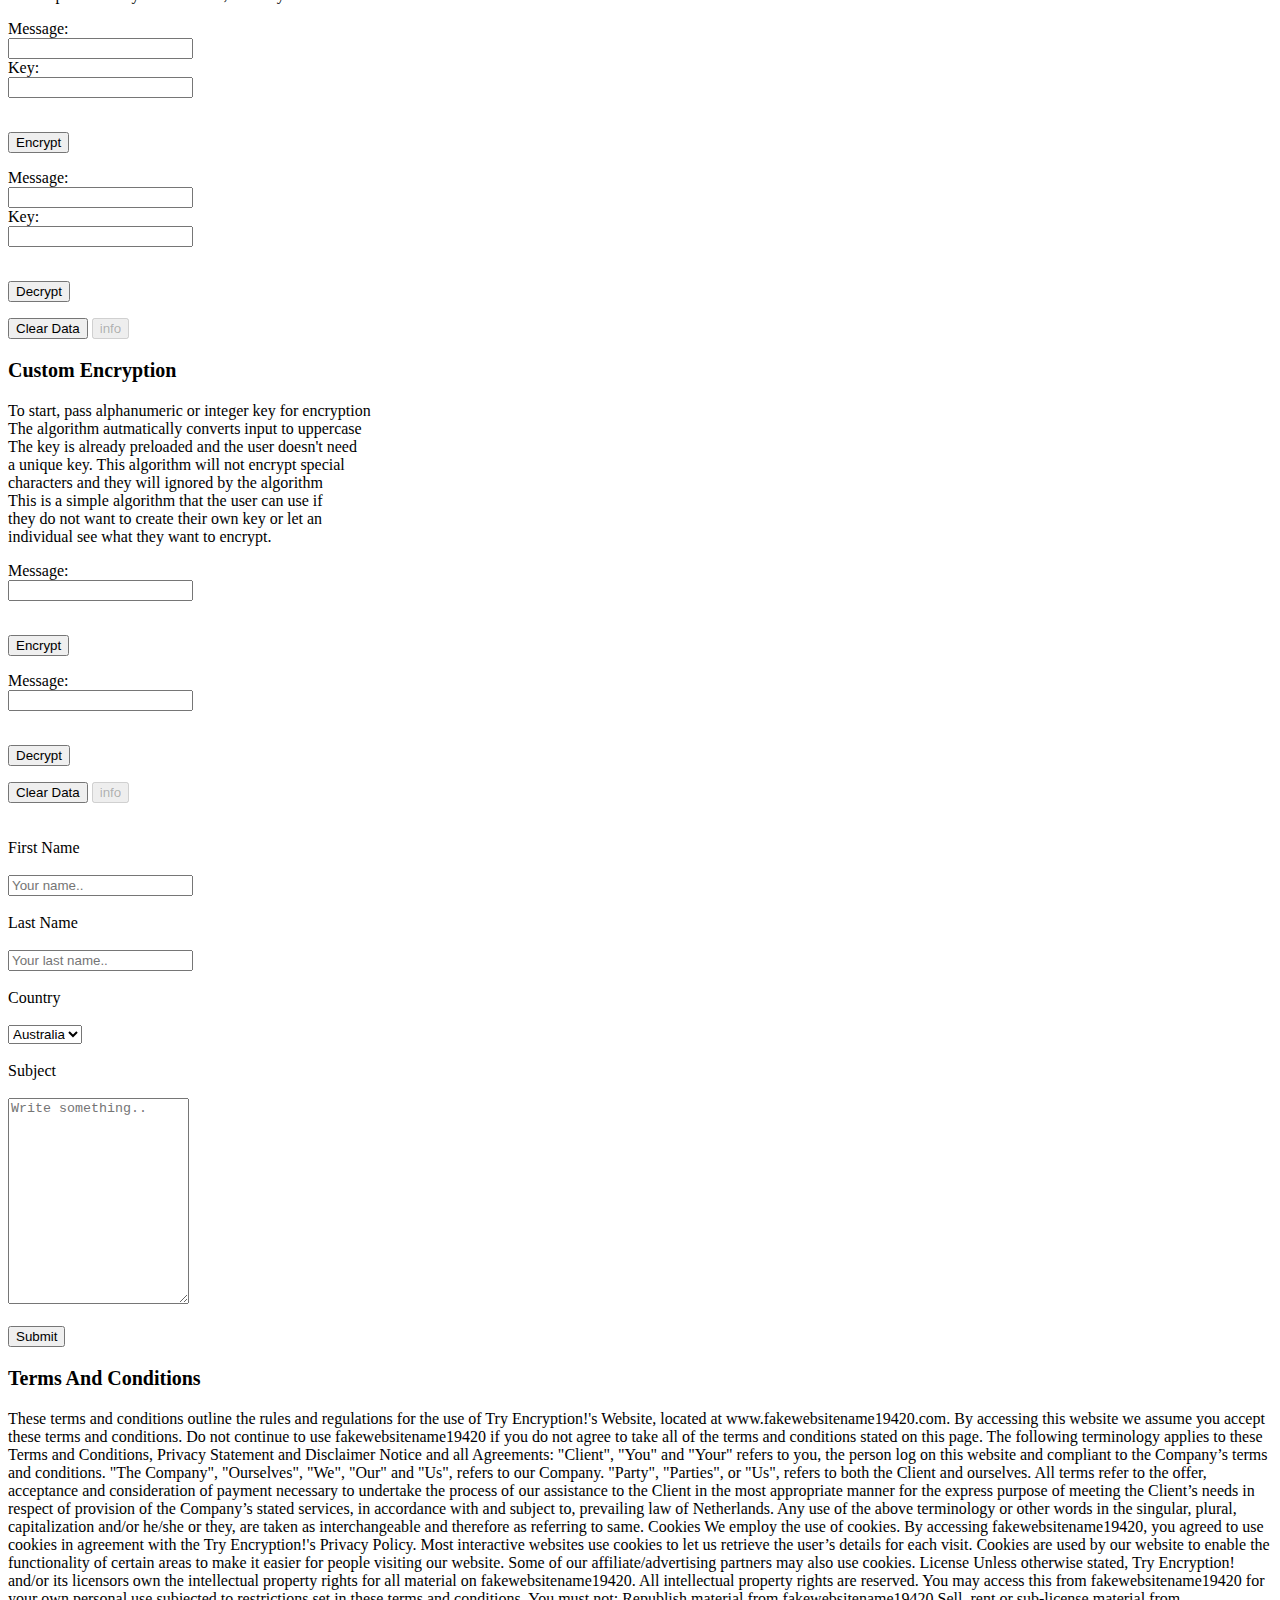
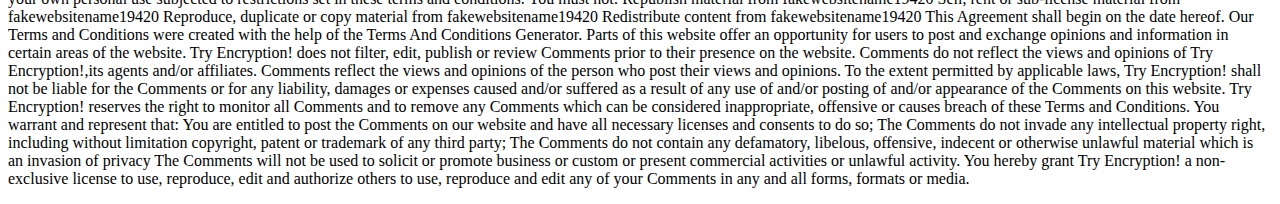
==== commit 8ed3ccc0: "source code comments" ====
--- a/web/index.html
+++ b/web/index.html
@@ -1,16 +1,18 @@
 <!DOCTYPE html>
 <html>
-   <head>
-      <meta charset="utf-8">
-      <meta http-equiv="X-UA-Compatible" content="IE=edge">
-      <title></title>
-      <meta name="description" content="">
-      <meta name="viewport" content="width=device-width, initial-scale=1">
-      <link rel="stylesheet" href="/css/elements.css">
-   </head>
-   <body>
-      <section id="container">
-         <div class="page">
+
+<head>
+   <meta charset="utf-8">
+   <meta http-equiv="X-UA-Compatible" content="IE=edge">
+   <title></title>
+   <meta name="description" content="">
+   <meta name="viewport" content="width=device-width, initial-scale=1">
+   <link rel="stylesheet" href="/css/elements.css">
+</head>
+
+<body>
+   <section id="container">
+      <div class="page">
          <header tabindex="0">Encrypting And Decrypting using REST API</header>
          <div id="nav-container">
             <div class="bg"></div>
@@ -44,242 +46,278 @@
             </div>
          </div>
          <main>
-         <div id="two">
-            <div id="homePage">
-               <h2>Need to encrypt? Need to decrypt? Heh, you're in the right place<span>:Welcome</span></h2>
-               <p>Look through the menu bar to find your preferred method of encrypting. Have fun, don't do
-                  anything suspicious.....
-               </p>
+            <div id="two">
+               <div id="homePage">
+                  <h2>Need to encrypt? Need to decrypt? Heh, you're in the right place<span>:Welcome</span></h2>
+                  <p>Look through the menu bar to find your preferred method of encrypting. Have fun, don't do
+                     anything suspicious.....
+                  </p>
+               </div>
+               <div id="basicRotate">
+                  <form id="basicRotateForm">
+                     <p style="font-size: 20px"> <strong>Basic Rotate Function</strong><br>
+                     <p>
+                        To encrypt, input alphanumeric data and key within 0 and 26<br>
+                        To decrypt, input data and key into the decrypt section<br>
+                        This function won't work on special charcters and integers<br>
+                        The basic rotation encryption method is a simple method to<br>
+                        conceal data by shifting each alphanumeric character by a <br>
+                        specified numerical value. For example, the word<br>
+                        'hello' shifted by '1' would become 'ifmmp'.<br>
+                        non essential data via a more secure method.
+                     </p>
+                     <label for="fname">Message:</label><br>
+                     <input type="text" id="bsrm" value=""><br>
+                     <label for="lname">Key:</label><br>
+                     <input type="number" id="bsrk" value=""><br><br>
+                     <div id="result1"></div>
+                     <p></p>
+                     <p></p>
+                     <p></p>
+                     <button type="button" onclick="postBasicRotate()">Encrypt</button>
+                     <p></p>
+                     <p></p>
+                     <p></p>
+                     <form id="basicRotateForm2">
+                        <label for="fname">Message:</label><br>
+                        <input type="text" id="bsrmd" value=""><br>
+                        <label for="lname">Key:</label><br>
+                        <input type="number" id="bsrkd" value=""><br><br>
+                        <div id="result2"></div>
+                        <p></p>
+                        <p></p>
+                        <p></p>
+                        <button type="button" onclick="postBasicRotate2()">Decrypt</button>
+                        <p></p>
+                        <button type="reset" onclick="clearBox('result1', 'result2')">Clear Data</button>
+                        <button id="info" title="Clear button resets all data" type="button" disabled>info</button>
+                        <p></p>
+                     </form>
+               </div>
+               <div id="polyShift">
+                  <form id="polyRotate">
+                     <p style="font-size: 20px"> <strong>Poly Alphabetic Encryption</strong><br>
+                     <p> Pass data and a single string of any length as a key.<br>
+                        Integers in data will not be detected or <br>
+                        be encrypted and integers in the key cause errors<br>
+                        The Poly Alphabetic method is much more secure method<br>
+                        of transferring data. This method uses vigenere squares<br>
+                        For one, information with same letters won't be the<br>
+                        same if encrypted. For example, if 'hello world' is passed<br>
+                        with encryption string 'qwerty', it creates 'xapch uenpu'.
+                     </p>
+                     <label for="fname">Message:</label><br>
+                     <input type="text" id="pm" value=""><br>
+                     <label for="lname">Key:</label><br>
+                     <input type="text" id="pe" value="" onkeypress="limitSpace(event)"><br><br>
+                     <div id="result3"></div>
+                     <p></p>
+                     <p></p>
+                     <p></p>
+                     <button type="button" onclick="postPoly1()">Encrypt</button>
+                     <p></p>
+                     <p></p>
+                     <p></p>
+                     <form id="polyRotate2">
+                        <label for="fname">Message:</label><br>
+                        <input type="text" id="pmd" value=""><br>
+                        <label for="lname">Key:</label><br>
+                        <input type="text" id="ped" value="" pattern="^[a-zA-Z]+$"><br><br>
+                        <div id="result4"></div>
+                        <p></p>
+                        <p></p>
+                        <p></p>
+                        <button type="button" onclick="postPoly2()">Decrypt</button>
+                        <p></p>
+                        <p></p>
+                        <div id="result4"></div>
+                        <button type="reset" onclick="clearBox('result3', 'result4')">Clear Data</button>
+                        <button id="info" title="Clear button resets all data" type="button" disabled>info</button>
+                     </form>
+               </div>
+               <div id="XORShift">
+                  <form id="XOR1">
+                     <p style="font-size: 20px"> <strong>XOR Encryption</strong><br>
+                     <p> To start, pass any message and any key for encryption<br>
+                        Using the XOR algorithm to encrypt data outputs messages<br>
+                        that are much more garbled and difficult to predict.<br>
+                        XOR also uses binary, but the algorithm does not add like<br>
+                        in the rotation cipher. It compares each corresponding bit,<br>
+                        and outputs 0 if they are the same, 1 if they are different.<br>
+                     </p>
+                     <label for="fname">Message:</label><br>
+                     <input type="text" id="xm" value=""><br>
+                     <label for="lname">Key:</label><br>
+                     <input type="text" id="xk" value=""><br><br>
+                     <div id="result5"></div>
+                     <p></p>
+                     <p></p>
+                     <p></p>
+                     <button type="button" onclick="postXor1()">Encrypt</button>
+                     <p></p>
+                     <p></p>
+                     <p></p>
+                     <form id="XOR2">
+                        <label for="fname">Message:</label><br>
+                        <input type="text" id="xmd" value=""><br>
+                        <label for="lname">Key:</label><br>
+                        <input type="text" i id="xkd" value=""><br><br>
+                        <div id="result6"></div>
+                        <p></p>
+                        <button type="button" onclick="postXor2()">Decrypt</button>
+                        <p></p>
+                        <button type="reset" onclick="clearBox('result5', 'result6')">Clear Data</button>
+                        <button id="info" title="Clear button resets all data" type="button" disabled>info</button>
+                     </form>
+               </div>
+               <div id="custom1">
+                  <form id="c1">
+                     <p style="font-size: 20px"> <strong>Custom Encryption</strong><br>
+                     <p> To start, pass alphanumeric or integer key for encryption<br>
+                        The algorithm autmatically converts input to uppercase<br>
+                        The key is already preloaded and the user doesn't need<br>
+                        a unique key. This algorithm will not encrypt special<br>
+                        characters and they will ignored by the algorithm<br>
+                        This is a simple algorithm that the user can use if<br>
+                        they do not want to create their own key or let an<br>
+                        individual see what they want to encrypt.<br>
+                     </p>
+                     <label for="fname">Message:</label><br>
+                     <input type="text" oninput="this.value = this.value.toUpperCase()" id="CE" value=""><br>
+                     <br>
+                     <div id="result7"></div>
+                     <p></p>
+                     <p></p>
+                     <p></p>
+                     <button type="button" onclick="custom1()">Encrypt</button>
+                     <p></p>
+                     <p></p>
+                     <p></p>
+                     <form id="c2">
+                        <label for="fname">Message:</label><br>
+                        <input type="text" oninput="this.value = this.value.toUpperCase()" id="CD" value=""><br>
+                        <br>
+                        <div id="result8"></div>
+                        <p></p>
+                        <button type="button" onclick="custom2()">Decrypt</button>
+                        <p></p>
+                        <button type="reset" onclick="clearBox('result7', 'result8')">Clear Data</button>
+                        <button id="info" title="Clear button resets all data" type="button" disabled>info</button>
+                     </form>
+               </div>
+               <div id="support">
+                  <form>
+                     <br>
+                     <br>
+                     <label for="fname">First Name</label>
+                     <br>
+                     <br>
+                     <input type="text" id="fname" name="firstname" placeholder="Your name..">
+                     <br>
+                     <br>
+                     <label for="lname">Last Name</label>
+                     <br>
+                     <br>
+                     <input type="text" id="lname" name="lastname" placeholder="Your last name..">
+                     <br>
+                     <br>
+                     <label for="country">Country</label>
+                     <br>
+                     <br>
+                     <select id="country" name="country">
+                        <br>
+                        <br>
+                        <option value="australia">Australia</option>
+                        <option value="canada">Canada</option>
+                        <option value="usa">USA</option>
+                     </select>
+                     <br>
+                     <br>
+                     <label for="subject">Subject</label>
+                     <br>
+                     <br>
+                     <textarea id="subject" name="subject" placeholder="Write something.."
+                        style="height:200px"></textarea>
+                     <br>
+                     <br>
+                     <input type="submit" value="Submit"
+                        onclick="alert('Message has been sent to our support unit! We will be in touch shortly.')">
+                  </form>
+               </div>
+               <div id="tc">
+                  <form>
+                     <p style="font-size: 20px"> <strong>Terms And Conditions</strong><br>
+                     <p> These terms and conditions outline the rules and regulations for the use of Try Encryption!'s
+                        Website, located at www.fakewebsitename19420.com.
+                        By accessing this website we assume you accept these terms and conditions. Do not continue to
+                        use fakewebsitename19420 if you do not agree to take all of the terms and conditions stated on
+                        this page.
+                        The following terminology applies to these Terms and Conditions, Privacy Statement and
+                        Disclaimer Notice and all Agreements: "Client", "You" and "Your" refers to you, the person log
+                        on this website and
+                        compliant to the Company’s terms and conditions. "The Company", "Ourselves", "We", "Our" and
+                        "Us", refers to our Company. "Party", "Parties", or "Us", refers to both the Client and
+                        ourselves. All terms
+                        refer to the offer, acceptance and consideration of payment necessary to undertake the process
+                        of our assistance to the Client in the most appropriate manner for the express purpose of
+                        meeting the Client’s
+                        needs in respect of provision of the Company’s stated services, in accordance with and subject
+                        to, prevailing law of Netherlands. Any use of the above terminology or other words in the
+                        singular, plural,
+                        capitalization and/or he/she or they, are taken as interchangeable and therefore as referring to
+                        same. Cookies
+                        We employ the use of cookies. By accessing fakewebsitename19420, you agreed to use cookies in
+                        agreement with the Try Encryption!'s Privacy Policy.
+
+                        Most interactive websites use cookies to let us retrieve the user’s details for each visit.
+                        Cookies are used by our website to enable the functionality of certain areas to make it easier
+                        for people visiting our website. Some of our affiliate/advertising partners may also use
+                        cookies.
+
+                        License
+                        Unless otherwise stated, Try Encryption! and/or its licensors own the intellectual property
+                        rights for all material on fakewebsitename19420. All intellectual property rights are reserved.
+                        You may access this from fakewebsitename19420 for your own personal use subjected to
+                        restrictions set in these terms and conditions.
+
+                        You must not:
+
+                        Republish material from fakewebsitename19420
+                        Sell, rent or sub-license material from fakewebsitename19420
+                        Reproduce, duplicate or copy material from fakewebsitename19420
+                        Redistribute content from fakewebsitename19420
+                        This Agreement shall begin on the date hereof. Our Terms and Conditions were created with the
+                        help of the Terms And Conditions Generator.
+
+                        Parts of this website offer an opportunity for users to post and exchange opinions and
+                        information in certain areas of the website. Try Encryption! does not filter, edit, publish or
+                        review Comments prior to their presence on the website. Comments do not reflect the views and
+                        opinions of Try Encryption!,its agents and/or affiliates. Comments reflect the views and
+                        opinions of the person who post their views and opinions. To the extent permitted by applicable
+                        laws, Try Encryption! shall not be liable for the Comments or for any liability, damages or
+                        expenses caused and/or suffered as a result of any use of and/or posting of and/or appearance of
+                        the Comments on this website.
+
+                        Try Encryption! reserves the right to monitor all Comments and to remove any Comments which can
+                        be considered inappropriate, offensive or causes breach of these Terms and Conditions.
+
+                        You warrant and represent that:
+
+                        You are entitled to post the Comments on our website and have all necessary licenses and
+                        consents to do so;
+                        The Comments do not invade any intellectual property right, including without limitation
+                        copyright, patent or trademark of any third party;
+                        The Comments do not contain any defamatory, libelous, offensive, indecent or otherwise unlawful
+                        material which is an invasion of privacy
+                        The Comments will not be used to solicit or promote business or custom or present commercial
+                        activities or unlawful activity.
+                        You hereby grant Try Encryption! a non-exclusive license to use, reproduce, edit and authorize
+                        others to use, reproduce and edit any of your Comments in any and all forms, formats or media.
+                  </form>
+               </div>
             </div>
-            <div id="basicRotate">
-               <form id="basicRotateForm">
-                  <p style="font-size: 20px" > <strong>Basic Rotate Function</strong><br>
-                  <p> 
-                     To encrypt, input alphanumeric data and key within 0 and 26<br>
-                     To decrypt, input data and key into the decrypt section<br>
-                     This function won't work on special charcters and integers<br>
-                     The basic rotation encryption method is a simple method to<br>
-                     conceal data by shifting each alphanumeric character by a <br>
-                     specified numerical value. For example, the world<br>
-                     'hello' shifted by '1' would become 'ifmmp'.<br>
-                     non essential data via a more secure method. 
-                  </p>
-                  <label for="fname">Message:</label><br>
-                  <input type="text" id="bsrm" value=""><br>
-                  <label for="lname">Key:</label><br>
-                  <input type="number" id="bsrk" value=""><br><br>
-                  <div id="result1"></div>
-                  <p></p>
-                  <p></p>
-                  <p></p>
-                  <button type="button" onclick="postBasicRotate()">Encrypt</button>
-                  <p></p>
-                  <p></p>
-                  <p></p>
-               <form id="basicRotateForm2">
-                  <label for="fname">Message:</label><br>
-                  <input type="text" id="bsrmd" value=""><br>
-                  <label for="lname">Key:</label><br>
-                  <input type="number" id="bsrkd" value=""><br><br>
-                  <div id="result2"></div>
-                  <p></p>
-                  <p></p>
-                  <p></p>
-                  <button type="button" onclick="postBasicRotate2()">Decrypt</button>
-                  <p></p>
-                  <button type="reset" onclick="clearBox('result1', 'result2')">Clear Data</button>
-                  <button id="info" title="Clear button resets all data" type="button" disabled>info</button>
-                  <p></p>
-               </form>
-            </div>
-            <div id="polyShift">
-               <form id="polyRotate">
-                  <p style="font-size: 20px" > <strong>Poly Alphabetic Encryption</strong><br>
-                  <p> Pass data and a single string of any length as a key.<br> 
-                     Integers in data will not be detected or <br>
-                     be encrypted and integers in the key cause errors<br>
-                     The Poly Alphabetic method is much more secure method<br>
-                     of transferring data. This method uses vigenere squares<br>
-                     For one, information with same letters won't be the<br> 
-                     same if encrypted. For example, if 'hello world' is passed<br>
-                     with encryption string 'qwerty', it creates 'xapch uenpu'.
-                  </p>
-                  <label for="fname">Message:</label><br>
-                  <input type="text" id="pm" value=""><br>
-                  <label for="lname">Key:</label><br>
-                  <input type="text" id="pe" value="" onkeypress="limitSpace(event)"><br><br>
-                  <div id="result3"></div>
-                  <p></p>
-                  <p></p>
-                  <p></p>
-                  <button type="button" onclick="postPoly1()">Encrypt</button>
-                  <p></p>
-                  <p></p>
-                  <p></p>
-               <form id="polyRotate2">
-                  <label for="fname">Message:</label><br>
-                  <input type="text" id="pmd" value=""><br>
-                  <label for="lname">Key:</label><br>
-                  <input type="text" id="ped" value="" pattern="^[a-zA-Z]+$"><br><br>
-                  <div id="result4"></div>
-                  <p></p>
-                  <p></p>
-                  <p></p>
-                  <button type="button" onclick="postPoly2()">Decrypt</button>
-                  <p></p>
-                  <p></p>
-                  <div id="result4"></div>
-                  <button type="reset" onclick="clearBox('result3', 'result4')">Clear Data</button>
-                  <button id="info" title="Clear button resets all data" type="button" disabled>info</button>
-               </form>
-            </div>
-            <div id="XORShift">
-               <form id="XOR1">
-                  <p style="font-size: 20px" > <strong>XOR Encryption</strong><br>
-                  <p> To start, pass any message and any key for encryption<br>
-                     Using the XOR algorithm to encrypt data outputs messages<br> 
-                     that are much more garbled and difficult to predict.<br> 
-                     XOR also uses binary, but the algorithm does not add like<br> 
-                     in the rotation cipher. It compares each corresponding bit,<br> 
-                     and outputs 0 if they are the same, 1 if they are different.<br>
-                  </p>
-                  <label for="fname">Message:</label><br>
-                  <input type="text" id="xm" value=""><br>
-                  <label for="lname">Key:</label><br>
-                  <input type="text" id="xk" value=""><br><br>
-                  <div id="result5"></div>
-                  <p></p>
-                  <p></p>
-                  <p></p>
-                  <button type="button" onclick="postXor1()">Encrypt</button>
-                  <p></p>
-                  <p></p>
-                  <p></p>
-               <form id="XOR2">
-                  <label for="fname">Message:</label><br>
-                  <input type="text" id="xmd" value=""><br>
-                  <label for="lname">Key:</label><br>
-                  <input type="text" i id="xkd" value=""><br><br>
-                  <div id="result6"></div>
-                  <p></p>
-                  <button type="button" onclick="postXor2()">Decrypt</button>
-                  <p></p>
-                  <button type="reset" onclick="clearBox('result5', 'result6')">Clear Data</button>
-                  <button id="info" title="Clear button resets all data" type="button" disabled>info</button>
-               </form>
-            </div>
-            <div id="custom1">
-               <form id="c1">
-                  <p style="font-size: 20px" > <strong>Custom Encryption</strong><br>
-                  <p> To start, pass alphanumeric or integer key for encryption<br>
-                     The algorithm autmatically converts input to uppercase<br>
-                     The key is already preloaded and the user doesn't need<br>
-                     a unique key. This algorithm will not encrypt special<br>
-                     characters and they will ignored by the algorithm<br>
-                     This is a simple algorithm that the user can use if<br>
-                     they do not want to create their own key or let an<br>
-                     individual see what they want to encrypt.<br>
-                  </p>
-                  <label for="fname">Message:</label><br>
-                  <input type="text" oninput="this.value = this.value.toUpperCase()" id="CE" value=""><br>
-                  <br>
-                  <div id="result7"></div>
-                  <p></p>
-                  <p></p>
-                  <p></p>
-                  <button type="button" onclick="custom1()">Encrypt</button>
-                  <p></p>
-                  <p></p>
-                  <p></p>
-               <form id="c2">
-                  <label for="fname">Message:</label><br>
-                  <input type="text" oninput="this.value = this.value.toUpperCase()" id="CD" value=""><br>
-                  <br>
-                  <div id="result8"></div>
-                  <p></p>
-                  <button type="button" onclick="custom2()">Decrypt</button>
-                  <p></p>
-                  <button type="reset" onclick="clearBox('result7', 'result8')">Clear Data</button>
-                  <button id="info" title="Clear button resets all data" type="button" disabled>info</button>
-               </form>
-            </div>
-            <div id="support">
-               <form>
-                  <br>
-                  <br>
-                  <label for="fname">First Name</label>
-                  <br>
-                  <br>
-                  <input type="text" id="fname" name="firstname" placeholder="Your name..">
-                  <br>
-                  <br>
-                  <label for="lname">Last Name</label>
-                  <br>
-                  <br>
-                  <input type="text" id="lname" name="lastname" placeholder="Your last name..">
-                  <br>
-                  <br>
-                  <label for="country">Country</label>
-                  <br>
-                  <br>
-                  <select id="country" name="country" >
-                     <br>
-                     <br>
-                     <option value="australia">Australia</option>
-                     <option value="canada">Canada</option>
-                     <option value="usa">USA</option>
-                  </select>
-                  <br>
-                  <br>
-                  <label for="subject">Subject</label>
-                  <br>
-                  <br>
-                  <textarea id="subject" name="subject" placeholder="Write something.." style="height:200px"></textarea>
-                  <br>
-                  <br>
-                  <input type="submit" value="Submit" onclick="alert('Message has been sent to our support unit! We will be in touch shortly.')">
-               </form>
-            </div>
-            <div id="tc">
-               <form>
-                  <p style="font-size: 20px" > <strong>Terms And Conditions</strong><br>
-                  <p> These terms and conditions outline the rules and regulations for the use of Try Encryption!'s Website, located at www.fakewebsitename19420.com.
-                     By accessing this website we assume you accept these terms and conditions. Do not continue to use fakewebsitename19420 if you do not agree to take all of the terms and conditions stated on this page.
-                     The following terminology applies to these Terms and Conditions, Privacy Statement and Disclaimer Notice and all Agreements: "Client", "You" and "Your" refers to you, the person log on this website and 
-                     compliant to the Company’s terms and conditions. "The Company", "Ourselves", "We", "Our" and "Us", refers to our Company. "Party", "Parties", or "Us", refers to both the Client and ourselves. All terms 
-                     refer to the offer, acceptance and consideration of payment necessary to undertake the process of our assistance to the Client in the most appropriate manner for the express purpose of meeting the Client’s 
-                     needs in respect of provision of the Company’s stated services, in accordance with and subject to, prevailing law of Netherlands. Any use of the above terminology or other words in the singular, plural, 
-                     capitalization and/or he/she or they, are taken as interchangeable and therefore as referring to same. Cookies
-                     We employ the use of cookies. By accessing fakewebsitename19420, you agreed to use cookies in agreement with the Try Encryption!'s Privacy Policy.
-                     
-                     Most interactive websites use cookies to let us retrieve the user’s details for each visit. Cookies are used by our website to enable the functionality of certain areas to make it easier for people visiting our website. Some of our affiliate/advertising partners may also use cookies.
-                     
-                     License
-                     Unless otherwise stated, Try Encryption! and/or its licensors own the intellectual property rights for all material on fakewebsitename19420. All intellectual property rights are reserved. You may access this from fakewebsitename19420 for your own personal use subjected to restrictions set in these terms and conditions.
-                     
-                     You must not:
-                     
-                     Republish material from fakewebsitename19420
-                     Sell, rent or sub-license material from fakewebsitename19420
-                     Reproduce, duplicate or copy material from fakewebsitename19420
-                     Redistribute content from fakewebsitename19420
-                     This Agreement shall begin on the date hereof. Our Terms and Conditions were created with the help of the Terms And Conditions Generator.
-                     
-                     Parts of this website offer an opportunity for users to post and exchange opinions and information in certain areas of the website. Try Encryption! does not filter, edit, publish or review Comments prior to their presence on the website. Comments do not reflect the views and opinions of Try Encryption!,its agents and/or affiliates. Comments reflect the views and opinions of the person who post their views and opinions. To the extent permitted by applicable laws, Try Encryption! shall not be liable for the Comments or for any liability, damages or expenses caused and/or suffered as a result of any use of and/or posting of and/or appearance of the Comments on this website.
-                     
-                     Try Encryption! reserves the right to monitor all Comments and to remove any Comments which can be considered inappropriate, offensive or causes breach of these Terms and Conditions.
-                     
-                     You warrant and represent that:
-                     
-                     You are entitled to post the Comments on our website and have all necessary licenses and consents to do so;
-                     The Comments do not invade any intellectual property right, including without limitation copyright, patent or trademark of any third party;
-                     The Comments do not contain any defamatory, libelous, offensive, indecent or otherwise unlawful material which is an invasion of privacy
-                     The Comments will not be used to solicit or promote business or custom or present commercial activities or unlawful activity.
-                     You hereby grant Try Encryption! a non-exclusive license to use, reproduce, edit and authorize others to use, reproduce and edit any of your Comments in any and all forms, formats or media.
-               </form>
-            </div>
-         </div>
-      </section>
-      <script src="/js/mainScript.js"></script>
-   </body>
+   </section>
+   <script src="/js/mainScript.js"></script>
+</body>
+
 </html>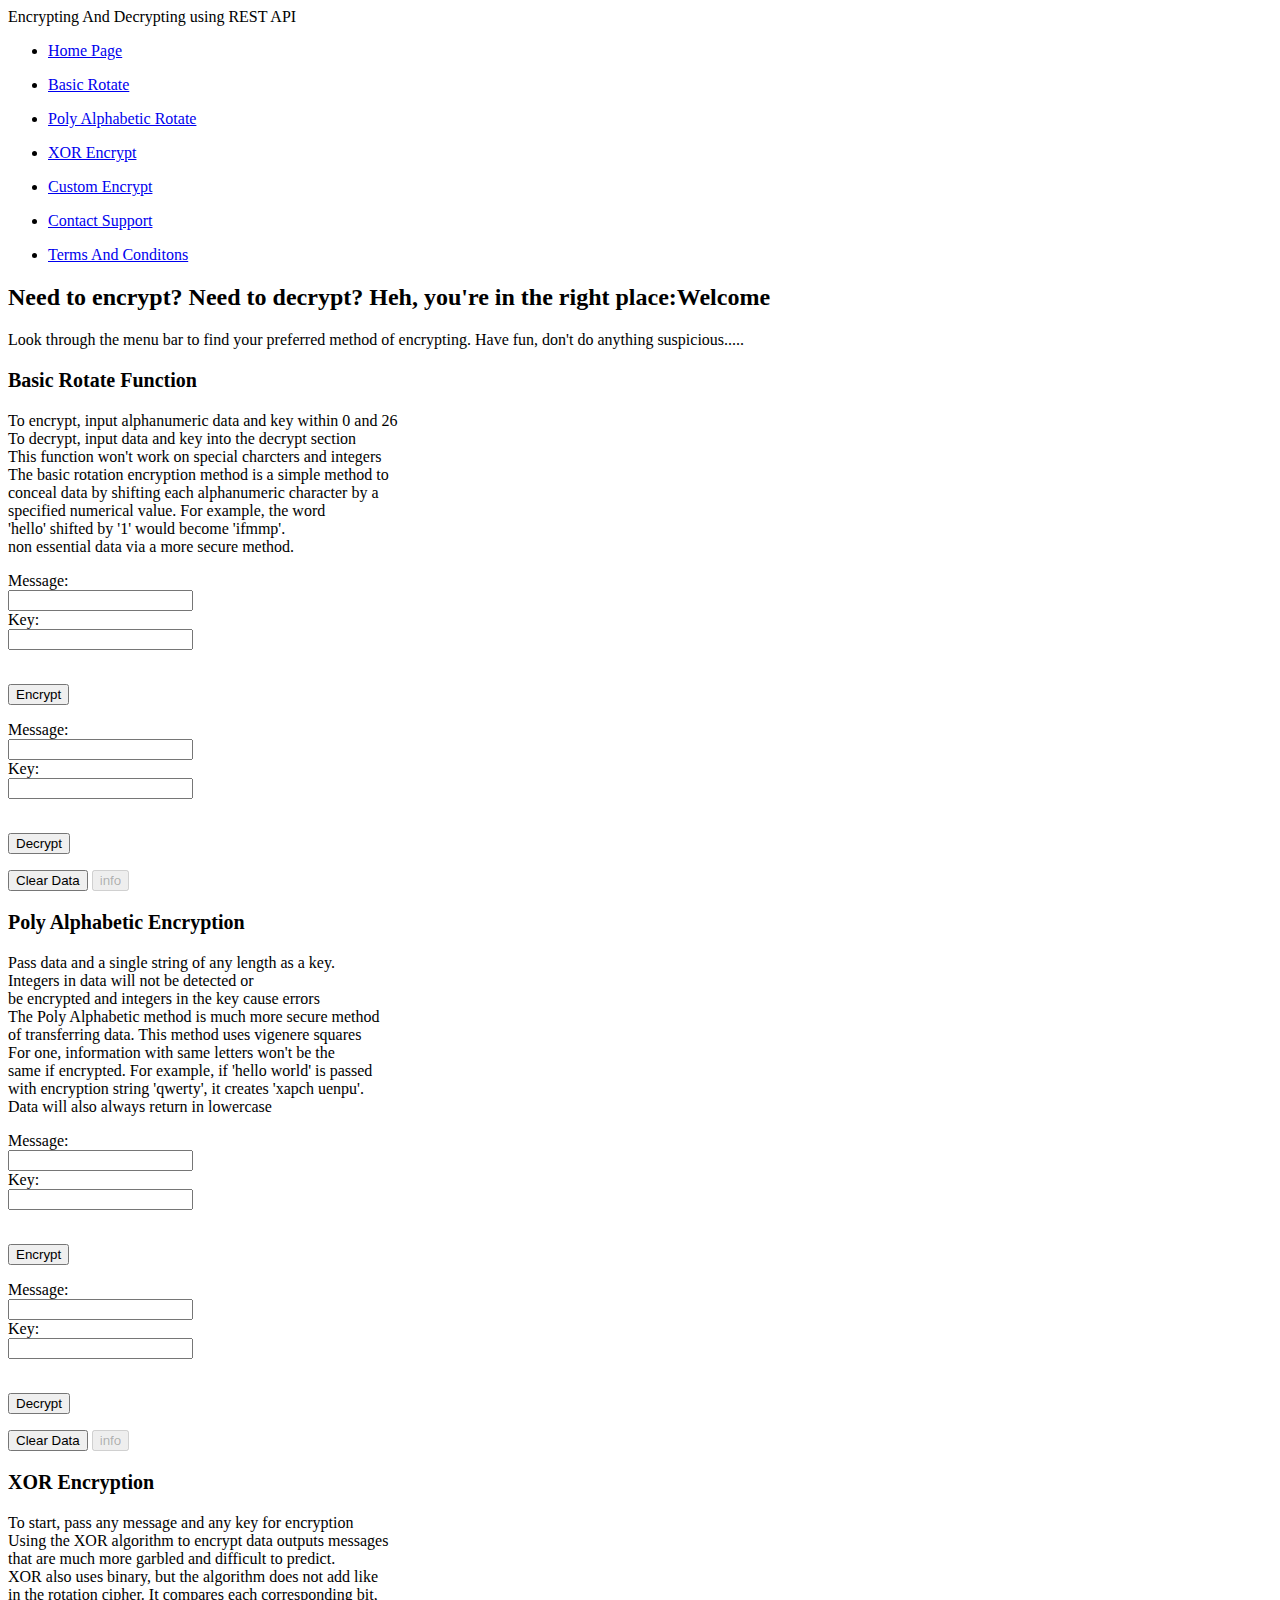
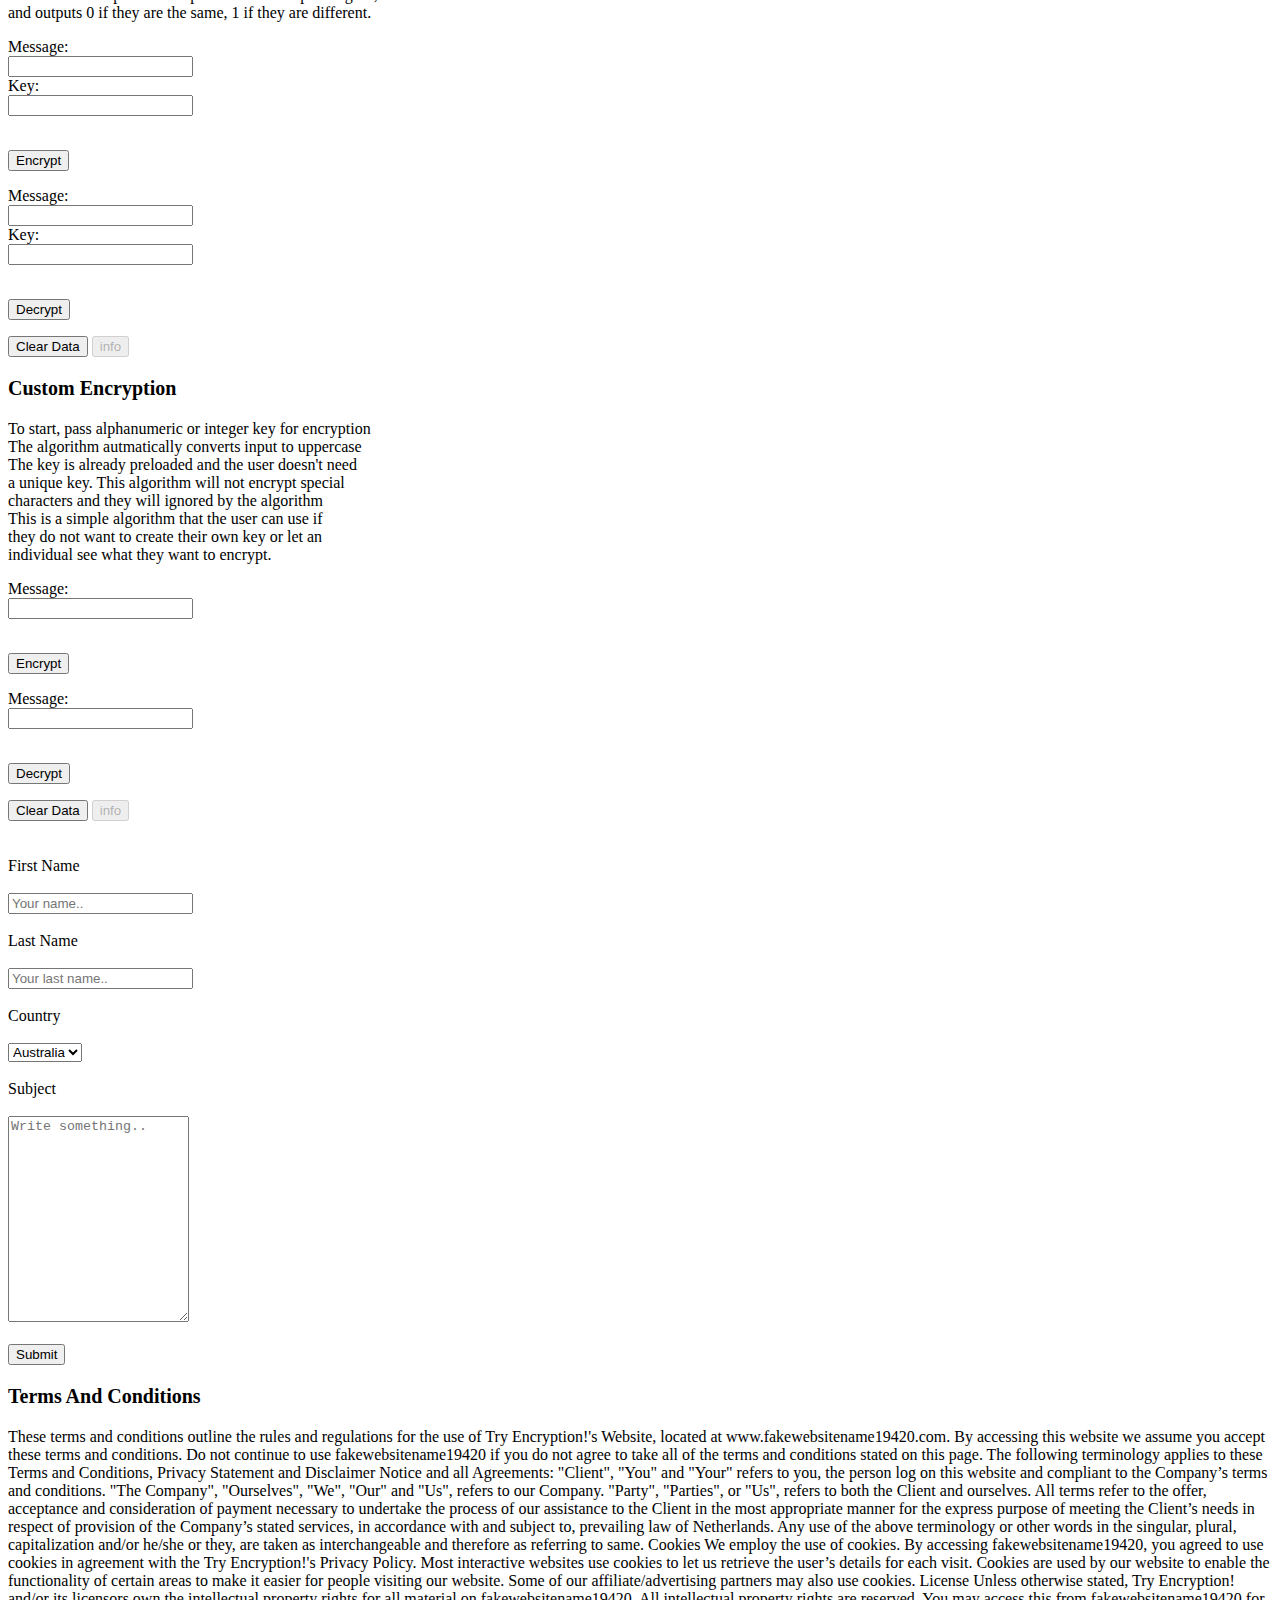
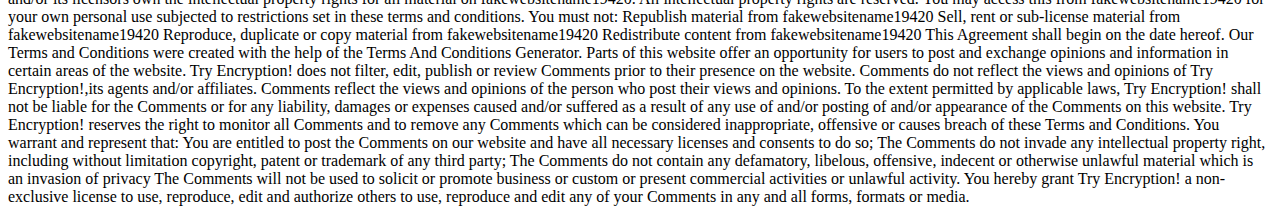
==== commit e288d7f8: "random" ====
--- a/web/index.html
+++ b/web/index.html
@@ -104,12 +104,13 @@
                         of transferring data. This method uses vigenere squares<br>
                         For one, information with same letters won't be the<br>
                         same if encrypted. For example, if 'hello world' is passed<br>
-                        with encryption string 'qwerty', it creates 'xapch uenpu'.
+                        with encryption string 'qwerty', it creates 'xapch uenpu'.<br>
+                        Data will also always return in lowercase
                      </p>
                      <label for="fname">Message:</label><br>
                      <input type="text" id="pm" value=""><br>
                      <label for="lname">Key:</label><br>
-                     <input type="text" id="pe" value="" onkeypress="limitSpace(event)"><br><br>
+                     <input type="text" id="pe" value="" onkeypress="return stopSpace(event)"><br><br>
                      <div id="result3"></div>
                      <p></p>
                      <p></p>
